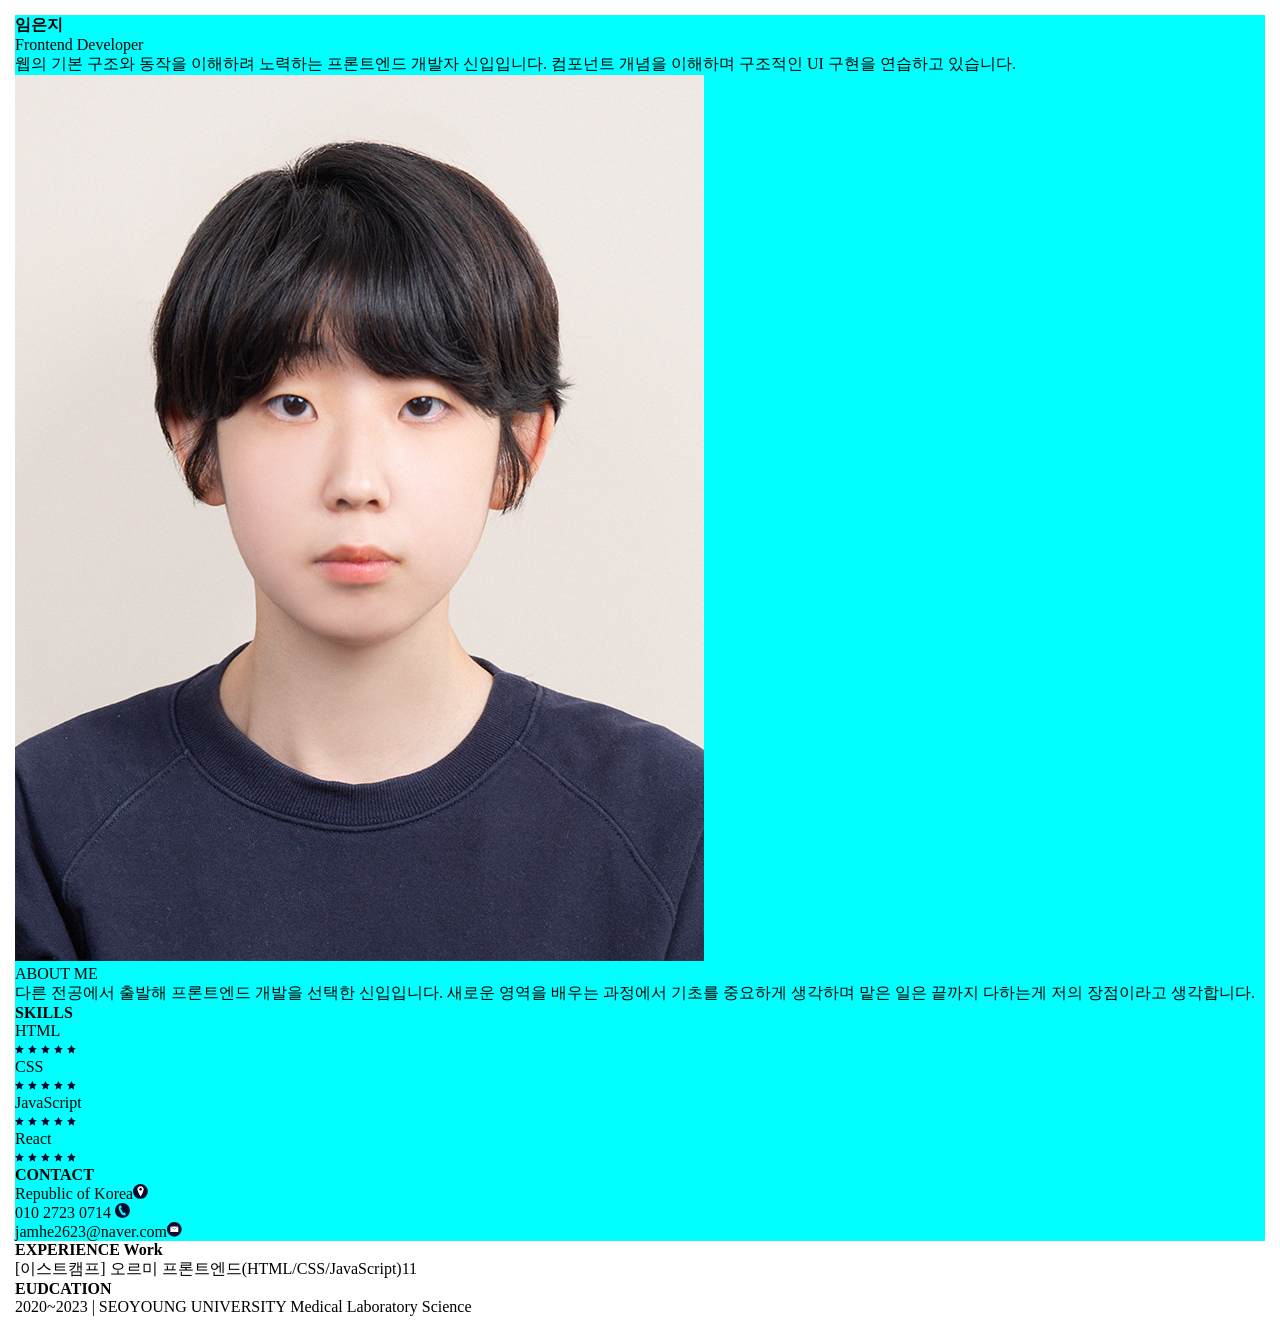
==== index.html @ 121c15f9 "chore: 코드 포매팅 및 svg 변경" ====
<!DOCTYPE html>
<html lang="ko">
  <head>
    <meta charset="UTF-8" />
    <meta name="viewport" content="width=device-width, initial-scale=1.0" />
    <title>My Portfolio</title>
    <link rel="stylesheet" href="/CSS/reset.css" />

    <link rel="stylesheet" href="/CSS/style.css" />
  </head>
  <body>
    <div class="container-box">
      <div class="container-wrap">
        <div class="container">
          <div class="portfolio-header">
            <h1>임은지</h1>
            <p class="job-title">Frontend Developer</p>
            <p class="text-Frontend">
              웹의 기본 구조와 동작을 이해하려 노력하는 프론트엔드 개발자
              신입입니다. 컴포넌트 개념을 이해하며 구조적인 UI 구현을 연습하고
              있습니다.
            </p>
            <div class="profile-image-area">
              <img src="img/2.JPG" alt="프로필 이미지" />
            </div>
          </div>
        </div>

        <div class="main-container">
          <div class="profile-about">
            <p class="profile-about-me">ABOUT ME</p>
            <p class="text-about-me">
              다른 전공에서 출발해 프론트엔드 개발을 선택한 신입입니다. 새로운
              영역을 배우는 과정에서 기초를 중요하게 생각하며 맡은 일은 끝까지
              다하는게 저의 장점이라고 생각합니다.
            </p>
          </div>
        </div>
        <!--main-container end-->

        <div class="resume-section">
          <section class="skill-section">
            <h2>SKILLS</h2>
            <div class="skill-list">
              <div class="skill-item">
                <span class="skill-name">HTML</span>
                <div class="skill-icon">
                  <svg
                    width="9"
                    height="9"
                    viewBox="0 0 9 9"
                    fill="none"
                    xmlns="http://www.w3.org/2000/svg"
                  >
                    <path
                      d="M4.41182 0L5.77595 2.7618L8.82364 3.20475L6.61773 5.35595L7.13832 8.39128L4.41182 6.95832L1.68531 8.39128L2.20591 5.35595L0 3.20475L3.04768 2.7618L4.41182 0Z"
                      fill="#050A30"
                    />
                  </svg>
                  <svg
                    width="9"
                    height="9"
                    viewBox="0 0 9 9"
                    fill="none"
                    xmlns="http://www.w3.org/2000/svg"
                  >
                    <path
                      d="M4.41182 0L5.77595 2.7618L8.82364 3.20475L6.61773 5.35595L7.13832 8.39128L4.41182 6.95832L1.68531 8.39128L2.20591 5.35595L0 3.20475L3.04768 2.7618L4.41182 0Z"
                      fill="#050A30"
                    />
                  </svg>
                  <svg
                    width="9"
                    height="9"
                    viewBox="0 0 9 9"
                    fill="none"
                    xmlns="http://www.w3.org/2000/svg"
                  >
                    <path
                      d="M4.41182 0L5.77595 2.7618L8.82364 3.20475L6.61773 5.35595L7.13832 8.39128L4.41182 6.95832L1.68531 8.39128L2.20591 5.35595L0 3.20475L3.04768 2.7618L4.41182 0Z"
                      fill="#050A30"
                    />
                  </svg>
                  <svg
                    width="9"
                    height="9"
                    viewBox="0 0 9 9"
                    fill="none"
                    xmlns="http://www.w3.org/2000/svg"
                  >
                    <path
                      d="M4.41182 0L5.77595 2.7618L8.82364 3.20475L6.61773 5.35595L7.13832 8.39128L4.41182 6.95832L1.68531 8.39128L2.20591 5.35595L0 3.20475L3.04768 2.7618L4.41182 0Z"
                      fill="#050A30"
                    />
                  </svg>
                  <svg
                    width="9"
                    height="9"
                    viewBox="0 0 9 9"
                    fill="none"
                    xmlns="http://www.w3.org/2000/svg"
                  >
                    <path
                      d="M4.41182 0L5.77595 2.7618L8.82364 3.20475L6.61773 5.35595L7.13832 8.39128L4.41182 6.95832L1.68531 8.39128L2.20591 5.35595L0 3.20475L3.04768 2.7618L4.41182 0Z"
                      fill="#050A30"
                    />
                  </svg>
                </div>
              </div>
              <div class="skill-item">
                <span class="skill-name">CSS</span>
                <div class="skill-icon2">
                  <svg
                    width="9"
                    height="9"
                    viewBox="0 0 9 9"
                    fill="none"
                    xmlns="http://www.w3.org/2000/svg"
                  >
                    <path
                      d="M4.41182 0L5.77595 2.7618L8.82364 3.20475L6.61773 5.35595L7.13832 8.39128L4.41182 6.95832L1.68531 8.39128L2.20591 5.35595L0 3.20475L3.04768 2.7618L4.41182 0Z"
                      fill="#050A30"
                    />
                  </svg>
                  <svg
                    width="9"
                    height="9"
                    viewBox="0 0 9 9"
                    fill="none"
                    xmlns="http://www.w3.org/2000/svg"
                  >
                    <path
                      d="M4.41182 0L5.77595 2.7618L8.82364 3.20475L6.61773 5.35595L7.13832 8.39128L4.41182 6.95832L1.68531 8.39128L2.20591 5.35595L0 3.20475L3.04768 2.7618L4.41182 0Z"
                      fill="#050A30"
                    />
                  </svg>
                  <svg
                    width="9"
                    height="9"
                    viewBox="0 0 9 9"
                    fill="none"
                    xmlns="http://www.w3.org/2000/svg"
                  >
                    <path
                      d="M4.41182 0L5.77595 2.7618L8.82364 3.20475L6.61773 5.35595L7.13832 8.39128L4.41182 6.95832L1.68531 8.39128L2.20591 5.35595L0 3.20475L3.04768 2.7618L4.41182 0Z"
                      fill="#050A30"
                    />
                  </svg>
                  <svg
                    width="9"
                    height="9"
                    viewBox="0 0 9 9"
                    fill="none"
                    xmlns="http://www.w3.org/2000/svg"
                  >
                    <path
                      d="M4.41182 0L5.77595 2.7618L8.82364 3.20475L6.61773 5.35595L7.13832 8.39128L4.41182 6.95832L1.68531 8.39128L2.20591 5.35595L0 3.20475L3.04768 2.7618L4.41182 0Z"
                      fill="#050A30"
                    />
                  </svg>
                  <svg
                    width="9"
                    height="9"
                    viewBox="0 0 9 9"
                    fill="none"
                    xmlns="http://www.w3.org/2000/svg"
                  >
                    <path
                      d="M4.41182 0L5.77595 2.7618L8.82364 3.20475L6.61773 5.35595L7.13832 8.39128L4.41182 6.95832L1.68531 8.39128L2.20591 5.35595L0 3.20475L3.04768 2.7618L4.41182 0Z"
                      fill="#050A30"
                    />
                  </svg>
                </div>
                <!--skill-icon2 end-->
              </div>
              <!--스킬 아이템 끝-->
              <div class="skill-item">
                <span class="skill-name">JavaScript</span>
                <div class="skill-icon3">
                  <svg
                    width="9"
                    height="9"
                    viewBox="0 0 9 9"
                    fill="none"
                    xmlns="http://www.w3.org/2000/svg"
                  >
                    <path
                      d="M4.41182 0L5.77595 2.7618L8.82364 3.20475L6.61773 5.35595L7.13832 8.39128L4.41182 6.95832L1.68531 8.39128L2.20591 5.35595L0 3.20475L3.04768 2.7618L4.41182 0Z"
                      fill="#050A30"
                    />
                  </svg>
                  <svg
                    width="9"
                    height="9"
                    viewBox="0 0 9 9"
                    fill="none"
                    xmlns="http://www.w3.org/2000/svg"
                  >
                    <path
                      d="M4.41182 0L5.77595 2.7618L8.82364 3.20475L6.61773 5.35595L7.13832 8.39128L4.41182 6.95832L1.68531 8.39128L2.20591 5.35595L0 3.20475L3.04768 2.7618L4.41182 0Z"
                      fill="#050A30"
                    />
                  </svg>
                  <svg
                    width="9"
                    height="9"
                    viewBox="0 0 9 9"
                    fill="none"
                    xmlns="http://www.w3.org/2000/svg"
                  >
                    <path
                      d="M4.41182 0L5.77595 2.7618L8.82364 3.20475L6.61773 5.35595L7.13832 8.39128L4.41182 6.95832L1.68531 8.39128L2.20591 5.35595L0 3.20475L3.04768 2.7618L4.41182 0Z"
                      fill="#050A30"
                    />
                  </svg>
                  <svg
                    width="9"
                    height="9"
                    viewBox="0 0 9 9"
                    fill="none"
                    xmlns="http://www.w3.org/2000/svg"
                  >
                    <path
                      d="M4.41182 0L5.77595 2.7618L8.82364 3.20475L6.61773 5.35595L7.13832 8.39128L4.41182 6.95832L1.68531 8.39128L2.20591 5.35595L0 3.20475L3.04768 2.7618L4.41182 0Z"
                      fill="#050A30"
                    />
                  </svg>
                  <svg
                    width="9"
                    height="9"
                    viewBox="0 0 9 9"
                    fill="none"
                    xmlns="http://www.w3.org/2000/svg"
                  >
                    <path
                      d="M4.41182 0L5.77595 2.7618L8.82364 3.20475L6.61773 5.35595L7.13832 8.39128L4.41182 6.95832L1.68531 8.39128L2.20591 5.35595L0 3.20475L3.04768 2.7618L4.41182 0Z"
                      fill="#050A30"
                    />
                  </svg>
                </div>
                <!--skill-icon3 end-->
              </div>
              <!--스킬 아이템 끝-->
              <div class="skill-item">
                <span class="skill-name">React</span>
                <div class="skill-icon4">
                  <svg
                    width="9"
                    height="9"
                    viewBox="0 0 9 9"
                    fill="none"
                    xmlns="http://www.w3.org/2000/svg"
                  >
                    <path
                      d="M4.41182 0L5.77595 2.7618L8.82364 3.20475L6.61773 5.35595L7.13832 8.39128L4.41182 6.95832L1.68531 8.39128L2.20591 5.35595L0 3.20475L3.04768 2.7618L4.41182 0Z"
                      fill="#050A30"
                    />
                  </svg>
                  <svg
                    width="9"
                    height="9"
                    viewBox="0 0 9 9"
                    fill="none"
                    xmlns="http://www.w3.org/2000/svg"
                  >
                    <path
                      d="M4.41182 0L5.77595 2.7618L8.82364 3.20475L6.61773 5.35595L7.13832 8.39128L4.41182 6.95832L1.68531 8.39128L2.20591 5.35595L0 3.20475L3.04768 2.7618L4.41182 0Z"
                      fill="#050A30"
                    />
                  </svg>
                  <svg
                    width="9"
                    height="9"
                    viewBox="0 0 9 9"
                    fill="none"
                    xmlns="http://www.w3.org/2000/svg"
                  >
                    <path
                      d="M4.41182 0L5.77595 2.7618L8.82364 3.20475L6.61773 5.35595L7.13832 8.39128L4.41182 6.95832L1.68531 8.39128L2.20591 5.35595L0 3.20475L3.04768 2.7618L4.41182 0Z"
                      fill="#050A30"
                    />
                  </svg>
                  <svg
                    width="9"
                    height="9"
                    viewBox="0 0 9 9"
                    fill="none"
                    xmlns="http://www.w3.org/2000/svg"
                  >
                    <path
                      d="M4.41182 0L5.77595 2.7618L8.82364 3.20475L6.61773 5.35595L7.13832 8.39128L4.41182 6.95832L1.68531 8.39128L2.20591 5.35595L0 3.20475L3.04768 2.7618L4.41182 0Z"
                      fill="#050A30"
                    />
                  </svg>
                  <svg
                    width="9"
                    height="9"
                    viewBox="0 0 9 9"
                    fill="none"
                    xmlns="http://www.w3.org/2000/svg"
                  >
                    <path
                      d="M4.41182 0L5.77595 2.7618L8.82364 3.20475L6.61773 5.35595L7.13832 8.39128L4.41182 6.95832L1.68531 8.39128L2.20591 5.35595L0 3.20475L3.04768 2.7618L4.41182 0Z"
                      fill="#050A30"
                    />
                  </svg>
                </div>
              </div>
              <!--skill-item-->
            </div>
            <!--skill list end-->
          </section>
          <!--스킬섹션 끝-->

          <div class="resume-section2">
            <section class="contact-section">
              <h2>CONTACT</h2>
              <ul class="CONTACT-list">
                <li>
                  Republic of Korea<svg
                    width="15"
                    height="15"
                    viewBox="0 0 15 15"
                    fill="none"
                    xmlns="http://www.w3.org/2000/svg"
                  >
                    <circle
                      cx="7.43492"
                      cy="7.43492"
                      r="7.43492"
                      fill="#050A30"
                    />
                    <path
                      d="M10.614 5.30706C10.614 3.65232 9.27259 2.31079 7.61785 2.31079C5.96311 2.31079 4.62158 3.65232 4.62158 5.30706C4.62158 7.42244 7.61785 12.2236 7.61785 12.2236C7.61785 12.2236 10.614 7.73034 10.614 5.30706Z"
                      fill="white"
                    />
                    <path
                      d="M5.29143 5.05798C5.29143 4.10391 5.67783 3.24017 6.30259 2.6145C5.30722 3.10156 4.62158 4.1241 4.62158 5.30697C4.62158 7.42235 7.61785 12.2235 7.61785 12.2235C7.61785 12.2235 8.86767 10.3488 9.75297 8.36807C9.43535 8.46432 9.0986 8.5161 8.74955 8.5161C6.83975 8.5161 5.29143 6.96793 5.29143 5.05798Z"
                      fill="white"
                    />
                    <path
                      d="M8.95201 5.22739C8.95201 5.96435 8.35458 6.56179 7.61762 6.56179C6.88051 6.56179 6.28308 5.96435 6.28308 5.22739C6.28308 4.49028 6.88051 3.89285 7.61762 3.89285C8.35458 3.89285 8.95201 4.49028 8.95201 5.22739Z"
                      fill="black"
                    />
                  </svg>
                </li>
                <!-- contact korea 끝-->

                <li>
                  010 2723 0714
                  <svg
                    width="15"
                    height="15"
                    viewBox="0 0 15 15"
                    fill="none"
                    xmlns="http://www.w3.org/2000/svg"
                  >
                    <path
                      d="M10.4086 12.3112C10.1044 12.4391 9.44807 12.5387 8.71725 12.3453C8.71725 12.3453 7.91556 12.1205 7.69663 11.9797C6.95595 11.4539 6.87923 11.6472 5.69441 9.65668C3.6249 6.18072 3.66886 5.31084 3.78416 4.27182C3.78999 4.1139 3.81242 3.96316 3.85056 3.82095C3.85639 3.79672 3.86312 3.7725 3.8703 3.74827C3.87164 3.74424 3.87299 3.7402 3.87478 3.73436C3.8851 3.70162 3.89497 3.67021 3.90798 3.63746C3.91067 3.62759 3.91471 3.61772 3.9183 3.60785C3.92368 3.59484 3.92907 3.58228 3.9349 3.56792C4.19869 2.90979 4.73973 2.47462 5.0282 2.32528C5.52887 2.06646 6.52257 3.32746 6.77695 3.97034C6.84648 4.14665 6.86353 4.27451 6.8411 4.37231C6.84155 4.37545 6.842 4.37814 6.842 4.38128C6.842 4.38128 6.8411 4.38128 6.8393 4.37949C6.78861 4.58003 6.56923 4.6527 6.29198 4.76351C5.92276 4.90707 5.54143 5.24668 5.47458 5.36602L8.28971 9.8958C8.4243 9.92002 8.99585 9.97386 9.34309 9.78184C9.73519 9.56606 9.98103 9.40096 10.2628 9.91554C10.3902 10.1475 10.5158 10.5216 10.5957 10.9065C10.623 11.1228 10.6751 11.549 10.6715 11.6858L10.6751 11.6827C10.6661 11.9913 10.5898 12.2345 10.4086 12.3112V12.3112ZM7.43553 0C3.32881 0 4.53411e-10 3.32885 4.53411e-10 7.43553C-4.48622e-05 11.5423 3.32881 14.8711 7.43553 14.8711C11.5423 14.8711 14.8711 11.5423 14.8711 7.43553C14.8711 3.3288 11.5423 0 7.43553 0"
                      fill="#050A30"
                    />
                  </svg>
                </li>
                <!-- 전화번호 끝 -->

                <li>
                  jamhe2623@naver.com<svg
                    width="15"
                    height="15"
                    viewBox="0 0 15 15"
                    fill="none"
                    xmlns="http://www.w3.org/2000/svg"
                  >
                    <path
                      d="M14.6637 7.33229C14.6637 11.3815 11.3811 14.6629 7.33144 14.6629C3.28261 14.6629 4.18173e-10 11.3815 4.18173e-10 7.33229C-4.27809e-05 3.28261 3.28261 0 7.33144 0C11.3811 0 14.6637 3.28261 14.6637 7.33229Z"
                      fill="#050A30"
                    />
                    <path
                      d="M11.2549 4.5524H3.40881C3.72326 4.76588 7.26341 7.09019 7.33144 7.12698C7.40031 7.09019 10.9405 4.76588 11.2549 4.5524"
                      fill="white"
                    />
                    <path
                      d="M7.33156 7.46586C7.23359 7.40554 3.5822 4.99224 3.36401 4.86133V10.1102H11.3004V4.86133C11.0826 4.99224 7.43081 7.40554 7.33156 7.46586"
                      fill="white"
                    />
                  </svg>
                </li>
              </ul>
            </section>
          </div>
        </div>
        <!--리쥬미 섹션 끝-->
      </div>
      <!--container-wrap end-->

      <div class="resume-section3">
        <div class="Experience">
          <h1>EXPERIENCE Work</h1>
          <p class="text-experience">
            [이스트캠프] 오르미 프론트엔드(HTML/CSS/JavaScript)11
          </p>
        </div>

        <div class="EUDCATION">
          <h1>EUDCATION</h1>
          <p class="text-EUDCATION">
            2020~2023 | SEOYOUNG UNIVERSITY Medical Laboratory Science
          </p>
        </div>
      </div>
      <!--resume-section3 end-->
    </div>
    <!--container-box end-->
  </body>
</html>
---- CSS/style.css ----
.container-box{
    padding:15px;
}
.container-wrap{background-color: aqua;}
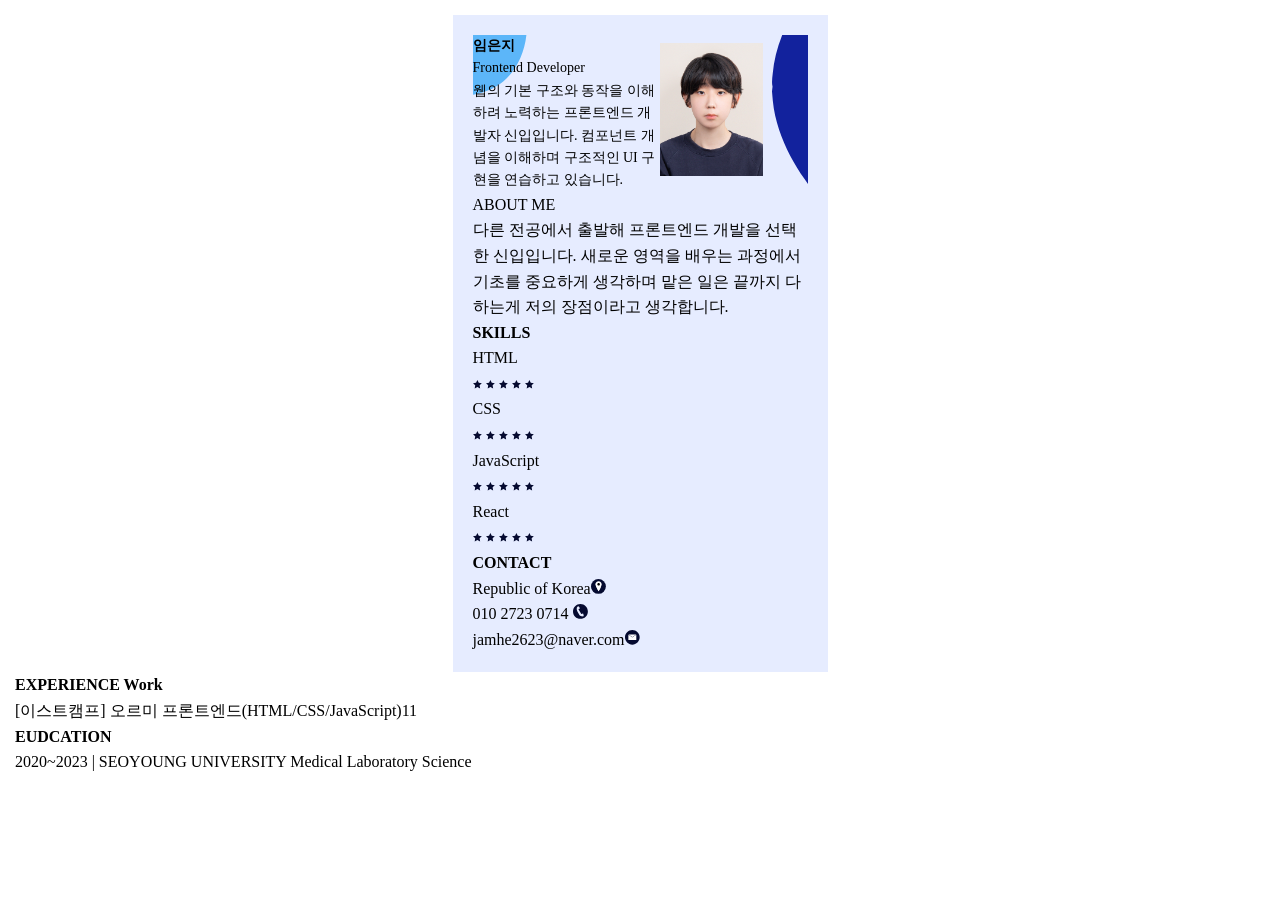
==== commit 8147f17d: "feat 스타일 업뎃" ====
--- a/index.html
+++ b/index.html
@@ -4,24 +4,56 @@
     <meta charset="UTF-8" />
     <meta name="viewport" content="width=device-width, initial-scale=1.0" />
     <title>My Portfolio</title>
-    <link rel="stylesheet" href="/CSS/reset.css" />
-
-    <link rel="stylesheet" href="/CSS/style.css" />
+    <link rel="stylesheet" href="style/reset.css" />
+
+    <link rel="stylesheet" href="style/style.css" />
   </head>
   <body>
     <div class="container-box">
       <div class="container-wrap">
+        <!--svg 아이콘 이미지 -->
+        <div class="svg-img">
+          <svg
+            width="54"
+            height="61"
+            viewBox="0 0 54 61"
+            fill="none"
+            xmlns="http://www.w3.org/2000/svg"
+          >
+            <path
+              d="M-18.9499 3.81202C-9.40127 4.04875 -1.317 0.556776 6.34075 -4.36101C11.5888 -7.73569 15.705 -12.4454 18.0784 -18.9024C18.9835 -21.3621 19.7326 -23.8043 19.5621 -26.5472C19.2545 -31.5419 21.6769 -34.7271 25.5635 -36.0231C28.7764 -37.116 32.0579 -37.7559 35.4082 -37.9428C38.7585 -38.1298 42.0796 -37.8583 45.3716 -37.1285C49.2094 -36.2587 52.2908 -33.5607 52.9135 -28.306C55.0544 -10.5125 54.4521 7.02076 47.2589 23.2912C38.5607 42.9951 23.9086 54.2908 5.00302 58.7745C-3.41123 60.7702 -11.8726 61.6771 -20.4487 60.4281C-21.6825 60.2732 -22.9065 60.0487 -24.1204 59.7545C-30.3246 58.141 -33.1629 54.5391 -33.6476 47.3477C-34.2655 38.2156 -33.89 29.0564 -33.8561 19.9096C-33.8474 17.7988 -33.7316 15.6936 -33.6516 13.5825C-33.4535 8.5738 -31.4911 5.77186 -27.184 4.6245C-25.6871 4.22761 -24.1098 4.18166 -22.5762 4.03726C-21.1811 3.90521 -19.7819 3.86185 -18.9499 3.81202Z"
+              fill="#5CB6F9"
+            />
+          </svg>
+
+          <svg
+            width="36"
+            height="168"
+            viewBox="0 0 36 168"
+            fill="none"
+            xmlns="http://www.w3.org/2000/svg"
+          >
+            <path
+              d="M0 56.3753C0.158256 55.0014 0.315812 53.624 0.472668 52.2431C0.536942 51.9658 0.553048 51.6857 0.520985 51.4028C-0.476869 47.361 0.275198 43.3066 0.640727 39.3004C1.88095 25.9095 5.00405 12.9731 10.01 0.491288C15.7556 -13.924 23.7048 -27.0348 33.5405 -39.0195C37.2693 -43.5655 41.078 -48.0527 44.8677 -52.5399C46.4475 -54.418 47.2667 -54.439 49.0125 -52.8634C56.8118 -45.8427 64.6203 -38.8283 72.4379 -31.8203C72.9063 -31.4001 73.3811 -30.98 73.8349 -30.5451C76.5889 -27.8856 76.444 -24.2177 73.3748 -21.8858C70.515 -19.7258 67.9311 -17.2749 65.6231 -14.5332C60.3166 -8.21 57.0373 -0.809073 54.3252 6.87755C52.1216 13.121 51.1741 19.627 50.5691 26.1813C50.2015 30.221 49.8255 34.2797 49.8465 38.3278C49.8696 43.2162 50.1091 48.1215 50.6195 52.9826C51.1149 58.0573 51.8851 63.09 52.9304 68.0806C55.426 79.5864 60.514 89.9284 67.3457 99.5078C74.8117 109.963 83.9709 118.776 93.5777 127.177C96.7603 129.962 97.1132 132.721 94.4978 136.08C94.1961 136.463 93.8719 136.827 93.5251 137.17C85.5759 145.054 77.7696 153.102 69.1565 160.278C66.8457 162.2 64.476 164.059 62.0497 165.841C60.8565 166.713 59.5813 167.872 57.9049 166.639C57.7058 166.56 57.5104 166.569 57.3188 166.664C55.6823 167.372 54.2139 166.717 52.9724 165.849C50.6279 164.213 48.2877 162.52 46.2059 160.57C40.9645 155.656 36.616 149.984 32.5741 144.102C22.0032 128.679 13.0057 112.444 7.09211 94.6299C3.99141 85.313 1.75412 75.8051 0.840298 66.0093C0.548294 62.8036 0.2836 59.6104 0 56.3753Z"
+              fill="#12229D"
+            />
+          </svg>
+        </div>
+        <!-- svg 아이콘 이미지 끝-->
+
         <div class="container">
           <div class="portfolio-header">
-            <h1>임은지</h1>
-            <p class="job-title">Frontend Developer</p>
-            <p class="text-Frontend">
-              웹의 기본 구조와 동작을 이해하려 노력하는 프론트엔드 개발자
-              신입입니다. 컴포넌트 개념을 이해하며 구조적인 UI 구현을 연습하고
-              있습니다.
-            </p>
+            <div class="header-text">
+              <h1>임은지</h1>
+              <p class="job-title">Frontend Developer</p>
+              <p class="text-Frontend">
+                웹의 기본 구조와 동작을 이해하려 노력하는 프론트엔드 개발자
+                신입입니다. 컴포넌트 개념을 이해하며 구조적인 UI 구현을 연습하고
+                있습니다.
+              </p>
+            </div>
             <div class="profile-image-area">
-              <img src="img/2.JPG" alt="프로필 이미지" />
+              <img src="assets/img/2.JPG" alt="프로필 이미지" />
             </div>
           </div>
         </div>
--- a/style/style.css
+++ b/style/style.css
@@ -0,0 +1,68 @@
+* {
+  box-sizing: border-box;
+  margin: 0;
+  padding: 0;
+  line-height: 1.6;
+}
+.container-box {
+  width: 100%;
+  padding: 15px;
+}
+
+.container-wrap {
+  width: 100%;
+  max-width: 375px;
+  background-color: #e6ecff;
+  margin: 0 auto;
+  padding: 20px;
+  /*overflow: hidden;*/
+}
+
+.svg-img {
+  width: 100%;
+  height: 100%;
+  position: relative;
+}
+
+.svg-img > svg {
+  position: absolute;
+}
+
+.svg-img > svg:nth-child(1) {
+  left: 0;
+  top: 0;
+  z-index: 1;
+}
+
+.svg-img > svg:nth-child(2) {
+  right: 0;
+  top: 0;
+  z-index: 1;
+}
+
+.profile-image-area > img {
+  width: 70%;
+}
+
+.portfolio-header {
+  display: flex;
+  justify-content: space-between;
+  align-items: center;
+  font-size: 14px;
+}
+
+.header-text {
+  z-index: 2;
+  font-display: flex;
+  align-items: center;
+}
+
+.text-Frontend {
+  text-align: left;
+  line-height: 1.6;
+}
+
+.header-text h1 {
+  font-size: 14;
+  font-weight: bold;
+}
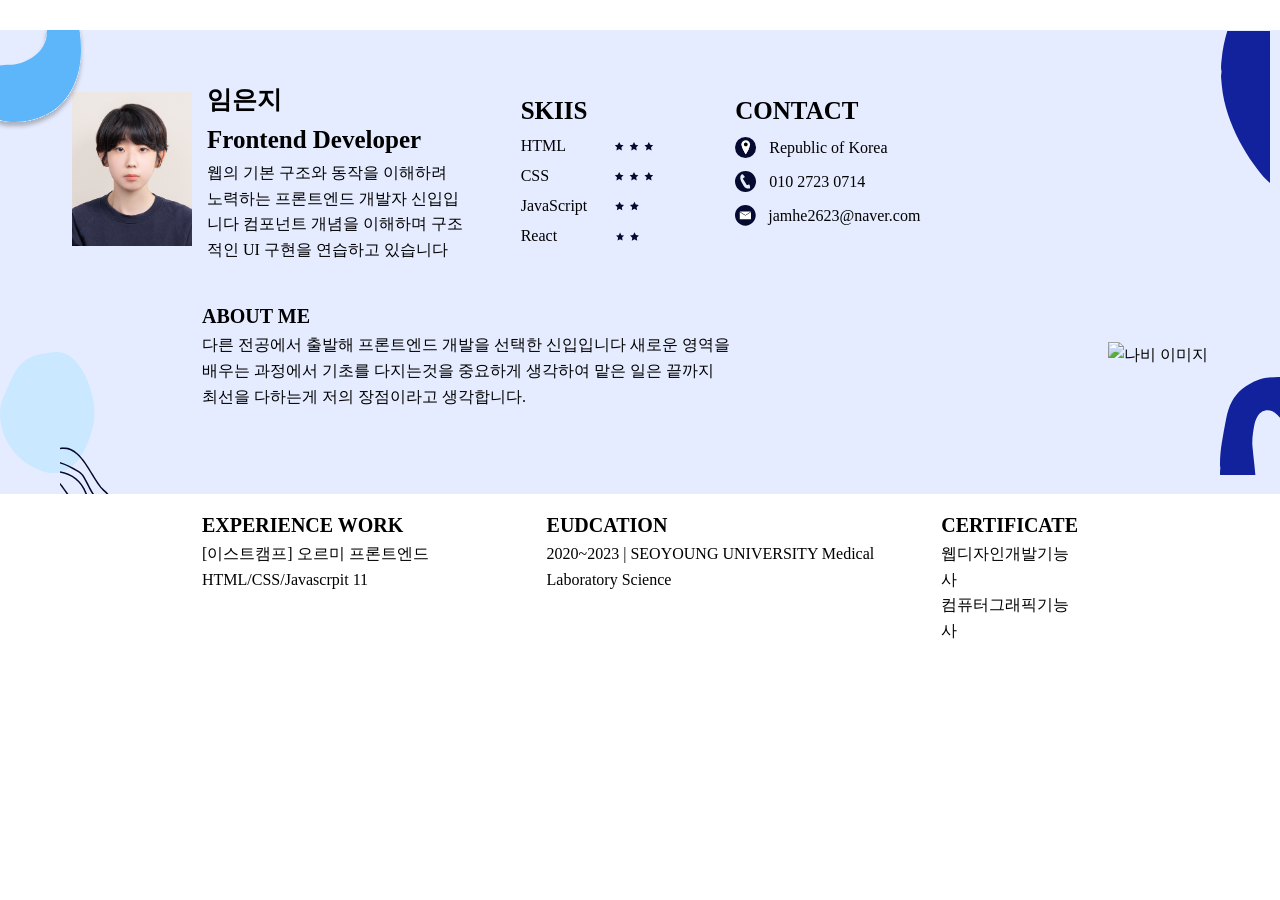
==== commit 3c63f93c: "html,css 반응형 완료" ====
--- a/index.html
+++ b/index.html
@@ -9,439 +9,465 @@
     <link rel="stylesheet" href="style/style.css" />
   </head>
   <body>
-    <div class="container-box">
-      <div class="container-wrap">
-        <!--svg 아이콘 이미지 -->
-        <div class="svg-img">
+    <div class="container-wrap">
+      <div class="header-box">
+        <!-- 하늘색 왼쪽 아이콘 -->
+        <div class="left-svg">
           <svg
-            width="54"
-            height="61"
-            viewBox="0 0 54 61"
+            width="88"
+            height="100"
+            viewBox="0 0 88 100"
             fill="none"
             xmlns="http://www.w3.org/2000/svg"
           >
-            <path
-              d="M-18.9499 3.81202C-9.40127 4.04875 -1.317 0.556776 6.34075 -4.36101C11.5888 -7.73569 15.705 -12.4454 18.0784 -18.9024C18.9835 -21.3621 19.7326 -23.8043 19.5621 -26.5472C19.2545 -31.5419 21.6769 -34.7271 25.5635 -36.0231C28.7764 -37.116 32.0579 -37.7559 35.4082 -37.9428C38.7585 -38.1298 42.0796 -37.8583 45.3716 -37.1285C49.2094 -36.2587 52.2908 -33.5607 52.9135 -28.306C55.0544 -10.5125 54.4521 7.02076 47.2589 23.2912C38.5607 42.9951 23.9086 54.2908 5.00302 58.7745C-3.41123 60.7702 -11.8726 61.6771 -20.4487 60.4281C-21.6825 60.2732 -22.9065 60.0487 -24.1204 59.7545C-30.3246 58.141 -33.1629 54.5391 -33.6476 47.3477C-34.2655 38.2156 -33.89 29.0564 -33.8561 19.9096C-33.8474 17.7988 -33.7316 15.6936 -33.6516 13.5825C-33.4535 8.5738 -31.4911 5.77186 -27.184 4.6245C-25.6871 4.22761 -24.1098 4.18166 -22.5762 4.03726C-21.1811 3.90521 -19.7819 3.86185 -18.9499 3.81202Z"
-              fill="#5CB6F9"
-            />
+            <g filter="url(#filter0_d_196_62)">
+              <path
+                d="M11.0501 34.812C20.5987 35.0487 28.683 31.5568 36.3407 26.639C41.5888 23.2643 45.705 18.5546 48.0784 12.0976C48.9835 9.63793 49.7326 7.1957 49.5621 4.45277C49.2545 -0.54187 51.6769 -3.72712 55.5635 -5.02312C58.7764 -6.11596 62.0579 -6.75585 65.4082 -6.94281C68.7585 -7.12977 72.0796 -6.85833 75.3716 -6.1285C79.2094 -5.25869 82.2908 -2.56071 82.9135 2.69401C85.0544 20.4875 84.4521 38.0208 77.2589 54.2912C68.5607 73.9951 53.9086 85.2908 35.003 89.7745C26.5888 91.7702 18.1274 92.6771 9.5513 91.4281C8.31745 91.2732 7.09355 91.0486 5.87957 90.7545C-0.324614 89.141 -3.16293 85.5391 -3.64765 78.3477C-4.26555 69.2156 -3.88995 60.0564 -3.85606 50.9096C-3.84742 48.7988 -3.73155 46.6936 -3.65161 44.5825C-3.45349 39.5738 -1.49108 36.7719 2.81604 35.6245C4.31288 35.2276 5.89024 35.1817 7.4238 35.0373C8.81888 34.9052 10.2181 34.8618 11.0501 34.812Z"
+                fill="#5CB6F9"
+              />
+            </g>
+            <defs>
+              <filter
+                id="filter0_d_196_62"
+                x="-8"
+                y="-7"
+                width="96"
+                height="107"
+                filterUnits="userSpaceOnUse"
+                color-interpolation-filters="sRGB"
+              >
+                <feFlood flood-opacity="0" result="BackgroundImageFix" />
+                <feColorMatrix
+                  in="SourceAlpha"
+                  type="matrix"
+                  values="0 0 0 0 0 0 0 0 0 0 0 0 0 0 0 0 0 0 127 0"
+                  result="hardAlpha"
+                />
+                <feOffset dy="4" />
+                <feGaussianBlur stdDeviation="2" />
+                <feComposite in2="hardAlpha" operator="out" />
+                <feColorMatrix
+                  type="matrix"
+                  values="0 0 0 0 0 0 0 0 0 0 0 0 0 0 0 0 0 0 0.25 0"
+                />
+                <feBlend
+                  mode="normal"
+                  in2="BackgroundImageFix"
+                  result="effect1_dropShadow_196_62"
+                />
+                <feBlend
+                  mode="normal"
+                  in="SourceGraphic"
+                  in2="effect1_dropShadow_196_62"
+                  result="shape"
+                />
+              </filter>
+            </defs>
           </svg>
-
+          <!-- 하늘색 왼쪽아이콘 끝 -->
+        </div>
+
+        <!-- 파란색 오른쪽아이콘 -->
+        <div class="right-blue-icon">
           <svg
-            width="36"
-            height="168"
-            viewBox="0 0 36 168"
+            width="49"
+            height="157"
+            viewBox="0 0 49 157"
             fill="none"
             xmlns="http://www.w3.org/2000/svg"
           >
             <path
-              d="M0 56.3753C0.158256 55.0014 0.315812 53.624 0.472668 52.2431C0.536942 51.9658 0.553048 51.6857 0.520985 51.4028C-0.476869 47.361 0.275198 43.3066 0.640727 39.3004C1.88095 25.9095 5.00405 12.9731 10.01 0.491288C15.7556 -13.924 23.7048 -27.0348 33.5405 -39.0195C37.2693 -43.5655 41.078 -48.0527 44.8677 -52.5399C46.4475 -54.418 47.2667 -54.439 49.0125 -52.8634C56.8118 -45.8427 64.6203 -38.8283 72.4379 -31.8203C72.9063 -31.4001 73.3811 -30.98 73.8349 -30.5451C76.5889 -27.8856 76.444 -24.2177 73.3748 -21.8858C70.515 -19.7258 67.9311 -17.2749 65.6231 -14.5332C60.3166 -8.21 57.0373 -0.809073 54.3252 6.87755C52.1216 13.121 51.1741 19.627 50.5691 26.1813C50.2015 30.221 49.8255 34.2797 49.8465 38.3278C49.8696 43.2162 50.1091 48.1215 50.6195 52.9826C51.1149 58.0573 51.8851 63.09 52.9304 68.0806C55.426 79.5864 60.514 89.9284 67.3457 99.5078C74.8117 109.963 83.9709 118.776 93.5777 127.177C96.7603 129.962 97.1132 132.721 94.4978 136.08C94.1961 136.463 93.8719 136.827 93.5251 137.17C85.5759 145.054 77.7696 153.102 69.1565 160.278C66.8457 162.2 64.476 164.059 62.0497 165.841C60.8565 166.713 59.5813 167.872 57.9049 166.639C57.7058 166.56 57.5104 166.569 57.3188 166.664C55.6823 167.372 54.2139 166.717 52.9724 165.849C50.6279 164.213 48.2877 162.52 46.2059 160.57C40.9645 155.656 36.616 149.984 32.5741 144.102C22.0032 128.679 13.0057 112.444 7.09211 94.6299C3.99141 85.313 1.75412 75.8051 0.840298 66.0093C0.548294 62.8036 0.2836 59.6104 0 56.3753Z"
+              d="M0 45.3753C0.158256 44.0014 0.315812 42.624 0.472668 41.2431C0.536942 40.9658 0.553048 40.6857 0.520985 40.4028C-0.476869 36.361 0.275198 32.3066 0.640727 28.3004C1.88095 14.9095 5.00405 1.97311 10.01 -10.5087C15.7556 -24.924 23.7048 -38.0348 33.5405 -50.0195C37.2693 -54.5655 41.078 -59.0527 44.8677 -63.5399C46.4475 -65.418 47.2667 -65.439 49.0125 -63.8634C56.8118 -56.8427 64.6203 -49.8283 72.4379 -42.8203C72.9063 -42.4001 73.3811 -41.98 73.8349 -41.5451C76.5889 -38.8856 76.444 -35.2177 73.3748 -32.8858C70.515 -30.7258 67.9311 -28.2749 65.6231 -25.5332C60.3166 -19.21 57.0373 -11.8091 54.3252 -4.12245C52.1216 2.12096 51.1741 8.62697 50.5691 15.1813C50.2015 19.221 49.8255 23.2797 49.8465 27.3278C49.8696 32.2162 50.1091 37.1215 50.6195 41.9826C51.1149 47.0573 51.8851 52.09 52.9304 57.0806C55.426 68.5864 60.514 78.9284 67.3457 88.5078C74.8117 98.9632 83.9709 107.776 93.5777 116.177C96.7603 118.962 97.1132 121.721 94.4978 125.08C94.1961 125.463 93.8719 125.827 93.5251 126.17C85.5759 134.054 77.7696 142.102 69.1565 149.278C66.8457 151.2 64.476 153.059 62.0497 154.841C60.8565 155.713 59.5813 156.872 57.9049 155.639C57.7058 155.56 57.5104 155.569 57.3188 155.664C55.6823 156.372 54.2139 155.717 52.9724 154.849C50.6279 153.213 48.2877 151.52 46.2059 149.57C40.9645 144.656 36.616 138.984 32.5741 133.102C22.0032 117.679 13.0057 101.444 7.09211 83.6299C3.99141 74.313 1.75412 64.8051 0.840298 55.0093C0.548294 51.8036 0.2836 48.6104 0 45.3753Z"
               fill="#12229D"
             />
           </svg>
-        </div>
-        <!-- svg 아이콘 이미지 끝-->
-
-        <div class="container">
-          <div class="portfolio-header">
-            <div class="header-text">
-              <h1>임은지</h1>
-              <p class="job-title">Frontend Developer</p>
-              <p class="text-Frontend">
-                웹의 기본 구조와 동작을 이해하려 노력하는 프론트엔드 개발자
-                신입입니다. 컴포넌트 개념을 이해하며 구조적인 UI 구현을 연습하고
-                있습니다.
-              </p>
-            </div>
-            <div class="profile-image-area">
-              <img src="assets/img/2.JPG" alt="프로필 이미지" />
-            </div>
-          </div>
-        </div>
-
-        <div class="main-container">
-          <div class="profile-about">
-            <p class="profile-about-me">ABOUT ME</p>
-            <p class="text-about-me">
-              다른 전공에서 출발해 프론트엔드 개발을 선택한 신입입니다. 새로운
-              영역을 배우는 과정에서 기초를 중요하게 생각하며 맡은 일은 끝까지
-              다하는게 저의 장점이라고 생각합니다.
+          <!-- 파란색 오른쪽 아이콘 끝 -->
+        </div>
+
+        <!-- 하늘색 아이콘 아래 -->
+        <div class="bottom-icon">
+          <svg
+            width="114"
+            height="161"
+            viewBox="0 0 114 161"
+            fill="none"
+            xmlns="http://www.w3.org/2000/svg"
+          >
+            <mask
+              id="mask0_196_71"
+              style="mask-type: luminance"
+              maskUnits="userSpaceOnUse"
+              x="0"
+              y="0"
+              width="95"
+              height="122"
+            >
+              <path
+                d="M82.7954 0H22.1043L0 11.2854V90.1491L12.6358 121.116H94.7222V29.2291L82.7954 0Z"
+                fill="white"
+              />
+            </mask>
+            <g mask="url(#mask0_196_71)">
+              <mask
+                id="mask1_196_71"
+                style="mask-type: luminance"
+                maskUnits="userSpaceOnUse"
+                x="0"
+                y="0"
+                width="95"
+                height="122"
+              >
+                <path
+                  d="M82.7954 0H22.1043L0 11.2854V90.1491L12.6358 121.116H94.7222V29.2291L82.7954 0Z"
+                  fill="white"
+                />
+              </mask>
+              <g mask="url(#mask1_196_71)">
+                <path
+                  d="M56.2364 0.0440402C82.1174 -1.64096 97.9105 47.7861 94.1752 68.5165C90.44 89.2469 77.0025 131.026 41.8414 118.97C6.68042 106.913 -7.97134 68.017 4.24093 42.9586C16.4532 17.9002 17.0378 2.59766 56.2364 0.0440402Z"
+                  fill="#CAE8FF"
+                />
+              </g>
+            </g>
+            <g clip-path="url(#clip0_196_71)">
+              <path
+                d="M75.5213 211.94C71.1479 211.906 66.8063 211.517 62.4965 210.773C56.586 209.797 52.9785 208.026 51.1419 205.195C49.4716 202.623 49.4716 199.523 49.4738 196.244C49.4738 190.649 49.4738 184.307 41.1555 178.465C36.2564 175.028 32.9181 169.192 31.5127 161.622C30.2803 154.974 30.6086 147.321 32.4387 140.071C35.5033 127.959 41.8253 119.912 48.9572 119.067C66.4696 116.992 80.8757 125.321 86.5431 140.798C88.6205 146.47 93.2153 150.513 98.0816 154.793C106.166 161.905 114.523 169.26 110.868 184.583C108.11 196.152 102.269 204.14 93.5152 208.328C88.4739 210.74 82.524 211.94 75.5213 211.94ZM54.154 120.289C52.4764 120.29 50.8047 120.39 49.1389 120.589C45.8926 120.974 42.7338 123.121 40.0018 126.803C37.3903 130.326 35.2866 135.043 33.9229 140.446C32.1475 147.486 31.8257 154.909 33.0188 161.342C34.3497 168.511 37.4713 173.997 42.0464 177.217C51.0215 183.517 51.0105 190.57 51.0062 196.251C51.0062 202.682 51.0062 207.327 62.746 209.267C66.9349 209.989 71.1547 210.366 75.4053 210.396C94.0384 210.396 105.196 201.765 109.377 184.235C110.942 177.668 110.349 172.303 107.51 167.331C104.992 162.92 100.965 159.376 97.0702 155.948C92.274 151.726 87.3158 147.361 85.1049 141.317C80.243 128.051 68.6258 120.289 54.154 120.289Z"
+                fill="#050A30"
+              />
+              <path
+                d="M68.8229 204.302C66.9775 204.302 65.3204 204.11 63.9895 203.676C62.0193 203.039 60.7957 201.925 60.3513 200.377C59.7909 198.407 59.456 195.863 59.0992 193.153C58.0484 185.183 56.7416 175.265 48.8457 173.095C44.5376 171.913 40.9826 168.323 38.833 162.984C35.7683 155.36 36.1821 145.73 39.8531 139.561C44.1436 132.357 48.432 128.397 52.5955 127.795C55.0188 127.445 57.3129 128.253 59.4188 130.203C61.089 131.735 63.1182 134.581 65.6904 138.193C71.8438 146.82 81.1428 159.865 93.3271 164.639C97.8212 166.403 103.397 169.978 104.434 176.994C105.511 184.294 101.197 192.098 96.5865 195.726C91.6349 199.635 77.8768 204.302 68.8229 204.302ZM49.2507 171.626C58.1294 174.063 59.5085 184.542 60.6184 192.963C60.9664 195.607 61.297 198.105 61.8245 199.957C62.1244 201.001 62.9847 201.741 64.4514 202.218C71.835 204.604 90.0391 198.935 95.6299 194.53C99.9599 191.118 103.867 183.714 102.909 177.237C102.162 172.185 98.7493 168.432 92.7601 166.084C80.1512 161.136 70.6923 147.875 64.4339 139.101C62.015 135.708 59.9244 132.78 58.3702 131.346C56.619 129.73 54.7495 129.054 52.8057 129.336C49.174 129.864 45.144 133.677 41.1599 140.369C37.7188 146.148 37.3422 155.219 40.2449 162.43C42.2194 167.305 45.4154 170.573 49.2507 171.626Z"
+                fill="#050A30"
+              />
+              <path
+                d="M75.0028 218.894C67.3893 218.894 59.7977 217.999 54.7344 216.44C42.8151 212.774 36.2348 204.278 36.6814 193.131C37.0513 183.878 35.1009 182.04 29.313 176.576C28.5097 175.816 27.5968 174.956 26.6249 174.01C20.2767 167.839 17.3827 159.065 18.254 148.635C18.8231 141.8 21.08 134.419 24.6022 127.854C28.0368 121.48 32.4412 116.228 37.0119 113.078C43.3864 108.671 50.5555 107.557 58.9264 109.67C65.9051 111.421 72.1964 115.053 77.2509 117.962C77.8485 118.305 78.4264 118.638 78.9803 118.951C83.0672 121.274 85.4314 126.033 88.1743 131.545C92.1364 139.52 97.0705 149.445 109.408 156.384C115.686 159.915 119.239 165.523 119.968 173.053C120.598 179.592 118.961 187.582 115.358 195.552C112.311 202.29 108.064 208.468 104.275 211.703C99.5879 215.694 90.904 218.207 79.8209 218.78C78.2272 218.855 76.6139 218.894 75.0028 218.894ZM51.1247 110.164C48.7547 110.149 46.4392 110.496 44.178 111.207C41.9169 111.917 39.8186 112.956 37.8831 114.324C33.5051 117.347 29.2736 122.408 25.9594 128.574C22.527 134.968 20.3336 142.131 19.7797 148.759C19.1997 155.703 20.1037 165.528 27.6931 172.907C28.6563 173.844 29.5648 174.7 30.3638 175.457C36.1954 180.96 38.6099 183.239 38.2115 193.188C37.7956 203.586 43.9818 211.526 55.1854 214.972C61.1636 216.812 70.802 217.701 79.7377 217.237C90.4859 216.679 98.8459 214.295 103.279 210.523C110.345 204.51 119.769 186.974 118.444 173.191C117.768 166.186 114.476 160.981 108.659 157.71C95.8972 150.539 90.8624 140.38 86.7995 132.217C84.1727 126.933 81.9027 122.366 78.2229 120.276C77.6668 119.96 77.0882 119.629 76.487 119.282C71.5134 116.419 65.3228 112.857 58.5521 111.147C56.117 110.512 53.6412 110.184 51.1247 110.164Z"
+                fill="#050A30"
+              />
+              <path
+                d="M71.6512 195.207C70.3899 195.242 69.1947 194.978 68.0656 194.414C66.3143 193.486 65.1126 191.726 64.5018 189.18C63.8013 186.26 63.3416 183.447 62.8972 180.726C61.7305 173.572 60.8067 167.922 56.2995 166.76C50.2468 165.197 46.5298 160.243 45.6388 156.301C45.085 153.851 45.571 151.774 46.9719 150.609C48.119 149.648 50.3737 148.876 54.5986 150.655C59.7954 152.844 63.2453 155.666 66.5792 158.396C71.3798 162.323 75.9133 166.033 85.2999 167.682C89.3584 168.395 92.5522 169.893 94.7872 172.136C96.7574 174.122 97.8672 176.58 97.9679 179.249C97.9897 179.838 97.9618 180.426 97.8842 181.011C97.8065 181.596 97.6803 182.171 97.5055 182.734C97.3307 183.298 97.1097 183.843 96.8427 184.37C96.5756 184.896 96.2662 185.396 95.9146 185.87C95.5629 186.345 95.1739 186.786 94.7475 187.194C94.3212 187.602 93.8636 187.972 93.3747 188.302C92.8859 188.633 92.3727 188.921 91.8352 189.165C91.2977 189.409 90.7436 189.606 90.1727 189.756C87.9837 190.316 85.532 191.245 83.1678 192.142C79.1575 193.65 75.0508 195.207 71.6512 195.207ZM50.1154 151.111C49.2157 151.111 48.4846 151.329 47.957 151.767C47.0113 152.56 46.7093 154.085 47.1339 155.955C47.9242 159.457 51.2515 163.868 56.6825 165.269C62.1552 166.681 63.2015 173.073 64.4099 180.474C64.8477 183.167 65.3052 185.947 65.9926 188.817C66.5026 190.945 67.4154 192.33 68.7814 193.053C71.9599 194.734 77.38 192.678 82.6227 190.691C85.0307 189.78 87.5152 188.837 89.794 188.254C90.2807 188.126 90.7532 187.957 91.2114 187.749C91.6696 187.541 92.107 187.295 92.5237 187.013C92.9404 186.73 93.3305 186.415 93.6938 186.067C94.0572 185.718 94.3888 185.342 94.6885 184.938C94.9882 184.533 95.2518 184.107 95.4794 183.658C95.7069 183.209 95.8952 182.744 96.0441 182.263C96.193 181.782 96.3006 181.292 96.3666 180.793C96.4327 180.294 96.4564 179.793 96.4378 179.29C96.2408 174.174 91.9787 170.394 85.0351 169.172C75.2522 167.454 70.351 163.444 65.6095 159.562C62.3587 156.903 58.9964 154.153 54.0075 152.05C52.5102 151.428 51.1924 151.111 50.1154 151.111Z"
+                fill="#050A30"
+              />
+              <path
+                d="M83.6187 231.011C78.5489 231.011 73.4878 230.236 69.1295 229.259C56.2031 226.374 44.078 220.702 37.0446 216.359C28.5774 211.13 26.7999 201.912 25.2238 193.786C23.9695 187.247 22.783 181.07 18.383 177.795C10.1063 171.633 10.7827 160.635 11.7196 145.415C11.9954 140.918 12.2822 136.269 12.3763 131.197C12.7397 113.006 23.8031 108.969 40.5537 102.86C44.9142 101.268 49.8593 99.4643 55.0955 97.2337C63.2168 93.7728 70.548 95.0644 77.5091 101.174C83.4852 106.428 88.2573 114.308 92.874 121.946C96.7596 128.368 100.428 134.423 104.283 137.854C111.726 144.462 117.032 151.888 120.493 160.552C123.451 167.955 125.057 176.147 125.554 186.33C125.992 195.137 124.324 201.828 120.171 208.028C116.063 214.157 109.64 219.566 102.285 225.49C97.158 229.629 90.3829 231.008 83.6187 231.011ZM63.6087 96.8988C61.0541 96.8988 58.4228 97.4811 55.6975 98.65C50.4219 100.896 45.4571 102.709 41.0769 104.307C24.3482 110.401 14.2457 114.085 13.9152 131.227C13.8145 136.33 13.5277 140.997 13.2585 145.509C12.3413 160.25 11.6867 170.899 19.2981 176.56C24.1709 180.19 25.4274 186.65 26.7408 193.49C28.3235 201.693 29.9587 210.175 37.8546 215.05C44.7829 219.33 56.7263 224.916 69.4688 227.76C79.3195 229.949 92.8346 231.142 101.328 224.299C116.408 212.154 124.902 204.403 124.024 186.411C123.536 176.403 121.962 168.369 119.07 161.128C115.701 152.689 110.533 145.452 103.265 139.018C99.2376 135.441 95.5096 129.281 91.5628 122.758C87.0074 115.225 82.2966 107.435 76.4978 102.343C72.3692 98.7048 68.1072 96.8988 63.6087 96.8988Z"
+                fill="#050A30"
+              />
+            </g>
+            <defs>
+              <clipPath id="clip0_196_71">
+                <rect
+                  width="53.9889"
+                  height="65.6513"
+                  fill="white"
+                  transform="translate(60.0111 95.3486)"
+                />
+              </clipPath>
+            </defs>
+          </svg>
+          <!-- 하늘색 아래 영역 아이콘 끝 -->
+        </div>
+        <div class="bottom-blue-icon">
+          <svg
+            width="60"
+            height="98"
+            viewBox="0 0 60 98"
+            fill="none"
+            xmlns="http://www.w3.org/2000/svg"
+          >
+            <path
+              d="M2.32505 112C2.0815 111.619 1.7227 111.305 1.67268 110.947C1.23777 107.976 0.850705 104.999 0.467984 102.023C0.00480505 98.4536 -0.21265 94.8862 0.328813 91.3016C0.457111 90.4744 0.0156778 89.6022 0.00915416 88.7507C-0.0817697 81.0986 0.504634 73.4797 1.76836 65.8942C3.1753 57.644 4.62137 49.3973 6.23924 41.1714C7.36565 35.4477 9.00744 29.8109 11.8822 24.4608C17.1468 14.6606 26.1211 7.70845 37.955 3.01168C41.5539 1.58336 45.4529 0.850087 49.4214 0.490401C53.8836 0.0872747 58.3523 -0.213332 62.8493 0.193269C65.8607 0.457361 68.6152 1.27462 71.1126 2.64504C75.7248 5.14894 80.3348 7.65806 84.8927 10.228C89.1091 12.605 92.2579 15.7675 94.8956 19.2775C99.5122 25.4338 102.567 32.0976 104.899 38.9907C107.23 45.8838 108.726 52.8621 109.778 59.9237C110.747 66.4108 111.7 72.8944 112.638 79.3746C113.29 84.0262 113.892 88.683 114.521 93.3363C114.669 94.4275 114.895 95.5135 114.978 96.6082C115.195 99.4527 113.842 101.27 110.487 102.29C108.473 102.902 106.312 103.201 104.224 103.656C98.8533 104.831 93.5039 106.071 88.111 107.171C84.8243 107.862 81.5008 108.41 78.1407 108.817C74.5483 109.23 72.4042 108.109 70.9516 105.425C69.549 102.836 69.1381 100.064 68.9554 97.2963C68.8206 95.2338 69.1228 93.1538 69.1315 91.0809C69.1315 90.1704 68.7684 89.2564 68.7901 88.3493C68.8575 85.8037 69.125 83.2616 69.1576 80.716C69.225 75.3294 69.3294 69.9428 69.1446 64.5666C69.0663 62.2782 68.4705 59.9706 67.7985 57.7308C66.8396 54.5267 65.6501 51.366 64.4563 48.2105C62.5905 43.2774 59.1373 39.1106 54.5381 35.5415C51.6786 33.3243 48.2776 32.8013 44.4874 33.6892C41.9758 34.2783 40.2057 35.5815 38.9597 37.3695C36.8308 40.426 35.2151 43.6562 34.5388 47.1123C33.1167 54.3772 31.8815 61.677 32.423 69.0497C32.8579 75.107 33.6951 81.1469 34.3257 87.1955C34.7389 91.1712 35.1216 95.148 35.4739 99.126C35.5429 99.7663 35.5117 100.403 35.3804 101.037C34.9672 102.839 33.9278 104.327 31.6554 105.001C30.4423 105.381 29.1941 105.661 27.9108 105.842C20.6695 106.744 13.674 108.448 6.635 109.993C5.19763 110.302 3.96031 111.216 2.32505 112Z"
+              fill="#12229D"
+            />
+          </svg>
+          <!--  오른쪽 영역 아래 아이콘 끝  -->
+        </div>
+
+        <div class="profile-img">
+          <img src="./img/2.JPG" alt="프로필 이미지" />
+        </div>
+
+        <div class="header-section">
+          <header class="name-front">
+            <h2>임은지</h2>
+            <h3>Frontend Developer</h3>
+          </header>
+
+          <p class="text-frontend">
+            웹의 기본 구조와 동작을 이해하려 노력하는 프론트엔드 개발자
+            신입입니다 컴포넌트 개념을 이해하며 구조적인 UI 구현을 연습하고
+            있습니다
+          </p>
+        </div>
+
+        <div class="resume-section">
+          <ul class="skill-section">
+            <li><h2>SKIIS</h2></li>
+            <li>
+              <p>HTML</p>
+              <svg
+                width="71"
+                height="13"
+                viewBox="0 0 71 13"
+                fill="none"
+                xmlns="http://www.w3.org/2000/svg"
+              >
+                <path
+                  d="M25.1765 2L26.5406 4.7618L29.5883 5.20475L27.3824 7.35595L27.903 10.3913L25.1765 8.95832L22.45 10.3913L22.9706 7.35595L20.7646 5.20475L23.8123 4.7618L25.1765 2Z"
+                  fill="#050A30"
+                />
+                <path
+                  d="M40 2L41.3641 4.7618L44.4118 5.20475L42.2059 7.35595L42.7265 10.3913L40 8.95832L37.2734 10.3913L37.794 7.35595L35.5881 5.20475L38.6358 4.7618L40 2Z"
+                  fill="#050A30"
+                />
+                <path
+                  d="M54.8237 2L56.1878 4.7618L59.2355 5.20475L57.0296 7.35595L57.5502 10.3913L54.8237 8.95832L52.0972 10.3913L52.6178 7.35595L50.4119 5.20475L53.4595 4.7618L54.8237 2Z"
+                  fill="#050A30"
+                />
+              </svg>
+            </li>
+            <li>
+              <p>CSS</p>
+              <svg
+                width="71"
+                height="13"
+                viewBox="0 0 71 13"
+                fill="none"
+                xmlns="http://www.w3.org/2000/svg"
+              >
+                <path
+                  d="M25.1765 2L26.5406 4.7618L29.5883 5.20475L27.3824 7.35595L27.903 10.3913L25.1765 8.95832L22.45 10.3913L22.9706 7.35595L20.7646 5.20475L23.8123 4.7618L25.1765 2Z"
+                  fill="#050A30"
+                />
+                <path
+                  d="M40 2L41.3641 4.7618L44.4118 5.20475L42.2059 7.35595L42.7265 10.3913L40 8.95832L37.2734 10.3913L37.794 7.35595L35.5881 5.20475L38.6358 4.7618L40 2Z"
+                  fill="#050A30"
+                />
+                <path
+                  d="M54.8237 2L56.1878 4.7618L59.2355 5.20475L57.0296 7.35595L57.5502 10.3913L54.8237 8.95832L52.0972 10.3913L52.6178 7.35595L50.4119 5.20475L53.4595 4.7618L54.8237 2Z"
+                  fill="#050A30"
+                />
+              </svg>
+            </li>
+            <li>
+              <p>JavaScript</p>
+              <svg
+                width="78"
+                height="12"
+                viewBox="0 0 78 12"
+                fill="none"
+                xmlns="http://www.w3.org/2000/svg"
+              >
+                <path
+                  d="M32.5881 1.80435L33.9522 4.56615L36.9999 5.0091L34.794 7.1603L35.3146 10.1956L32.5881 8.76267L29.8616 10.1956L30.3822 7.1603L28.1763 5.0091L31.224 4.56615L32.5881 1.80435Z"
+                  fill="#050A30"
+                />
+                <path
+                  d="M47.4118 1.80435L48.776 4.56615L51.8236 5.0091L49.6177 7.1603L50.1383 10.1956L47.4118 8.76267L44.6853 10.1956L45.2059 7.1603L43 5.0091L46.0477 4.56615L47.4118 1.80435Z"
+                  fill="#050A30"
+                />
+              </svg>
+            </li>
+            <li>
+              <p>React</p>
+              <svg
+                width="77"
+                height="15"
+                viewBox="0 0 77 15"
+                fill="none"
+                xmlns="http://www.w3.org/2000/svg"
+              >
+                <path
+                  d="M32.0881 3.5L33.3249 6.13302L36.0881 6.55531L34.0881 8.6062L34.5601 11.5L32.0881 10.1339L29.6161 11.5L30.0881 8.6062L28.0881 6.55531L30.8513 6.13302L32.0881 3.5Z"
+                  fill="#050A30"
+                />
+                <path
+                  d="M46.5 3.30438L47.8641 6.06618L50.9118 6.50913L48.7059 8.66033L49.2265 11.6957L46.5 10.2627L43.7734 11.6957L44.294 8.66033L42.0881 6.50913L45.1358 6.06618L46.5 3.30438Z"
+                  fill="#050A30"
+                />
+              </svg>
+            </li>
+          </ul>
+
+          <ul class="contact-section">
+            <li><h2>CONTACT</h2></li>
+            <li>
+              <svg
+                width="22"
+                height="22"
+                viewBox="0 0 22 22"
+                fill="none"
+                xmlns="http://www.w3.org/2000/svg"
+              >
+                <circle cx="10.5174" cy="10.5174" r="10.5174" fill="#050A30" />
+                <path
+                  d="M15.0146 7.50734C15.0146 5.16655 13.1171 3.26883 10.7763 3.26883C8.43556 3.26883 6.53784 5.16655 6.53784 7.50734C6.53784 10.4997 10.7763 17.2914 10.7763 17.2914C10.7763 17.2914 15.0146 10.9353 15.0146 7.50734Z"
+                  fill="white"
+                />
+                <path
+                  d="M7.48541 7.15498C7.48541 5.80536 8.032 4.58353 8.91579 3.69846C7.50775 4.38744 6.53784 5.83393 6.53784 7.50721C6.53784 10.4996 10.7763 17.2913 10.7763 17.2913C10.7763 17.2913 12.5443 14.6393 13.7967 11.8374C13.3474 11.9736 12.871 12.0468 12.3773 12.0468C9.67565 12.0468 7.48541 9.8568 7.48541 7.15498Z"
+                  fill="white"
+                />
+                <path
+                  d="M12.6632 7.39464C12.6632 8.43714 11.818 9.28227 10.7755 9.28227C9.73282 9.28227 8.8877 8.43714 8.8877 7.39464C8.8877 6.35193 9.73282 5.50681 10.7755 5.50681C11.818 5.50681 12.6632 6.35193 12.6632 7.39464Z"
+                  fill="black"
+                />
+              </svg>
+              <p>Republic of Korea</p>
+            </li>
+            <li>
+              <svg
+                width="22"
+                height="22"
+                viewBox="0 0 22 22"
+                fill="none"
+                xmlns="http://www.w3.org/2000/svg"
+              >
+                <path
+                  d="M14.7239 17.4154C14.2936 17.5962 13.3652 17.7371 12.3314 17.4636C12.3314 17.4636 11.1973 17.1456 10.8876 16.9464C9.83985 16.2026 9.73133 16.4761 8.05529 13.6603C5.12777 8.74322 5.18996 7.51269 5.35306 6.0429C5.36131 5.81951 5.39304 5.60627 5.44698 5.4051C5.45523 5.37083 5.46475 5.33656 5.47491 5.30229C5.47681 5.29658 5.47871 5.29087 5.48125 5.28262C5.49585 5.23629 5.50981 5.19187 5.52821 5.14554C5.53202 5.13158 5.53773 5.11761 5.54281 5.10365C5.55043 5.08525 5.55804 5.06748 5.56629 5.04717C5.93945 4.11618 6.70481 3.50059 7.11287 3.28932C7.82111 2.92321 9.2268 4.70701 9.58664 5.61643C9.685 5.86584 9.70912 6.0467 9.67739 6.18505C9.67802 6.18949 9.67866 6.1933 9.67866 6.19774C9.67866 6.19774 9.67739 6.19774 9.67485 6.19521C9.60314 6.47888 9.29281 6.58169 8.90061 6.73844C8.37831 6.94152 7.83888 7.42194 7.74432 7.59075L11.7266 13.9985C11.917 14.0328 12.7255 14.109 13.2167 13.8374C13.7714 13.5321 14.1191 13.2986 14.5177 14.0265C14.6979 14.3546 14.8756 14.8839 14.9886 15.4284C15.0273 15.7342 15.1009 16.3371 15.0958 16.5307L15.1009 16.5263C15.0882 16.9629 14.9803 17.3068 14.7239 17.4154V17.4154ZM10.5183 0C4.70891 0 6.41393e-10 4.70898 6.41393e-10 10.5183C-6.34618e-05 16.3276 4.70891 21.0365 10.5183 21.0365C16.3276 21.0365 21.0365 16.3276 21.0365 10.5183C21.0365 4.70891 16.3276 0 10.5183 0"
+                  fill="#050A30"
+                />
+              </svg>
+              <p>010 2723 0714</p>
+            </li>
+            <li>
+              <svg
+                width="21"
+                height="21"
+                viewBox="0 0 21 21"
+                fill="none"
+                xmlns="http://www.w3.org/2000/svg"
+              >
+                <path
+                  d="M20.7433 10.3722C20.7433 16.1003 16.0997 20.742 10.371 20.742C4.64357 20.742 5.91546e-10 16.1003 5.91546e-10 10.3722C-6.05177e-05 4.64357 4.64357 0 10.371 0C16.0997 0 20.7433 4.64357 20.7433 10.3722Z"
+                  fill="#050A30"
+                />
+                <path
+                  d="M15.9213 6.43979H4.82227C5.26708 6.74178 10.275 10.0297 10.3712 10.0818C10.4686 10.0297 15.4765 6.74178 15.9213 6.43979"
+                  fill="white"
+                />
+                <path
+                  d="M10.3713 10.5612C10.2327 10.4758 5.06743 7.06199 4.75879 6.8768V14.3018H15.9855V6.8768C15.6775 7.06199 10.5117 10.4758 10.3713 10.5612"
+                  fill="white"
+                />
+              </svg>
+              <p>jamhe2623@naver.com</p>
+            </li>
+          </ul>
+        </div><!--리듀섹-->
+        <div class="about-img">
+          <div class="about-section">
+            <h2>ABOUT ME</h2>
+            <p>
+              다른 전공에서 출발해 프론트엔드 개발을 선택한 신입입니다 새로운
+              영역을 배우는 과정에서 기초를 다지는것을 중요하게 생각하여 맡은
+              일은 끝까지 최선을 다하는게 저의 장점이라고 생각합니다.
             </p>
           </div>
-        </div>
-        <!--main-container end-->
-
-        <div class="resume-section">
-          <section class="skill-section">
-            <h2>SKILLS</h2>
-            <div class="skill-list">
-              <div class="skill-item">
-                <span class="skill-name">HTML</span>
-                <div class="skill-icon">
-                  <svg
-                    width="9"
-                    height="9"
-                    viewBox="0 0 9 9"
-                    fill="none"
-                    xmlns="http://www.w3.org/2000/svg"
-                  >
-                    <path
-                      d="M4.41182 0L5.77595 2.7618L8.82364 3.20475L6.61773 5.35595L7.13832 8.39128L4.41182 6.95832L1.68531 8.39128L2.20591 5.35595L0 3.20475L3.04768 2.7618L4.41182 0Z"
-                      fill="#050A30"
-                    />
-                  </svg>
-                  <svg
-                    width="9"
-                    height="9"
-                    viewBox="0 0 9 9"
-                    fill="none"
-                    xmlns="http://www.w3.org/2000/svg"
-                  >
-                    <path
-                      d="M4.41182 0L5.77595 2.7618L8.82364 3.20475L6.61773 5.35595L7.13832 8.39128L4.41182 6.95832L1.68531 8.39128L2.20591 5.35595L0 3.20475L3.04768 2.7618L4.41182 0Z"
-                      fill="#050A30"
-                    />
-                  </svg>
-                  <svg
-                    width="9"
-                    height="9"
-                    viewBox="0 0 9 9"
-                    fill="none"
-                    xmlns="http://www.w3.org/2000/svg"
-                  >
-                    <path
-                      d="M4.41182 0L5.77595 2.7618L8.82364 3.20475L6.61773 5.35595L7.13832 8.39128L4.41182 6.95832L1.68531 8.39128L2.20591 5.35595L0 3.20475L3.04768 2.7618L4.41182 0Z"
-                      fill="#050A30"
-                    />
-                  </svg>
-                  <svg
-                    width="9"
-                    height="9"
-                    viewBox="0 0 9 9"
-                    fill="none"
-                    xmlns="http://www.w3.org/2000/svg"
-                  >
-                    <path
-                      d="M4.41182 0L5.77595 2.7618L8.82364 3.20475L6.61773 5.35595L7.13832 8.39128L4.41182 6.95832L1.68531 8.39128L2.20591 5.35595L0 3.20475L3.04768 2.7618L4.41182 0Z"
-                      fill="#050A30"
-                    />
-                  </svg>
-                  <svg
-                    width="9"
-                    height="9"
-                    viewBox="0 0 9 9"
-                    fill="none"
-                    xmlns="http://www.w3.org/2000/svg"
-                  >
-                    <path
-                      d="M4.41182 0L5.77595 2.7618L8.82364 3.20475L6.61773 5.35595L7.13832 8.39128L4.41182 6.95832L1.68531 8.39128L2.20591 5.35595L0 3.20475L3.04768 2.7618L4.41182 0Z"
-                      fill="#050A30"
-                    />
-                  </svg>
-                </div>
-              </div>
-              <div class="skill-item">
-                <span class="skill-name">CSS</span>
-                <div class="skill-icon2">
-                  <svg
-                    width="9"
-                    height="9"
-                    viewBox="0 0 9 9"
-                    fill="none"
-                    xmlns="http://www.w3.org/2000/svg"
-                  >
-                    <path
-                      d="M4.41182 0L5.77595 2.7618L8.82364 3.20475L6.61773 5.35595L7.13832 8.39128L4.41182 6.95832L1.68531 8.39128L2.20591 5.35595L0 3.20475L3.04768 2.7618L4.41182 0Z"
-                      fill="#050A30"
-                    />
-                  </svg>
-                  <svg
-                    width="9"
-                    height="9"
-                    viewBox="0 0 9 9"
-                    fill="none"
-                    xmlns="http://www.w3.org/2000/svg"
-                  >
-                    <path
-                      d="M4.41182 0L5.77595 2.7618L8.82364 3.20475L6.61773 5.35595L7.13832 8.39128L4.41182 6.95832L1.68531 8.39128L2.20591 5.35595L0 3.20475L3.04768 2.7618L4.41182 0Z"
-                      fill="#050A30"
-                    />
-                  </svg>
-                  <svg
-                    width="9"
-                    height="9"
-                    viewBox="0 0 9 9"
-                    fill="none"
-                    xmlns="http://www.w3.org/2000/svg"
-                  >
-                    <path
-                      d="M4.41182 0L5.77595 2.7618L8.82364 3.20475L6.61773 5.35595L7.13832 8.39128L4.41182 6.95832L1.68531 8.39128L2.20591 5.35595L0 3.20475L3.04768 2.7618L4.41182 0Z"
-                      fill="#050A30"
-                    />
-                  </svg>
-                  <svg
-                    width="9"
-                    height="9"
-                    viewBox="0 0 9 9"
-                    fill="none"
-                    xmlns="http://www.w3.org/2000/svg"
-                  >
-                    <path
-                      d="M4.41182 0L5.77595 2.7618L8.82364 3.20475L6.61773 5.35595L7.13832 8.39128L4.41182 6.95832L1.68531 8.39128L2.20591 5.35595L0 3.20475L3.04768 2.7618L4.41182 0Z"
-                      fill="#050A30"
-                    />
-                  </svg>
-                  <svg
-                    width="9"
-                    height="9"
-                    viewBox="0 0 9 9"
-                    fill="none"
-                    xmlns="http://www.w3.org/2000/svg"
-                  >
-                    <path
-                      d="M4.41182 0L5.77595 2.7618L8.82364 3.20475L6.61773 5.35595L7.13832 8.39128L4.41182 6.95832L1.68531 8.39128L2.20591 5.35595L0 3.20475L3.04768 2.7618L4.41182 0Z"
-                      fill="#050A30"
-                    />
-                  </svg>
-                </div>
-                <!--skill-icon2 end-->
-              </div>
-              <!--스킬 아이템 끝-->
-              <div class="skill-item">
-                <span class="skill-name">JavaScript</span>
-                <div class="skill-icon3">
-                  <svg
-                    width="9"
-                    height="9"
-                    viewBox="0 0 9 9"
-                    fill="none"
-                    xmlns="http://www.w3.org/2000/svg"
-                  >
-                    <path
-                      d="M4.41182 0L5.77595 2.7618L8.82364 3.20475L6.61773 5.35595L7.13832 8.39128L4.41182 6.95832L1.68531 8.39128L2.20591 5.35595L0 3.20475L3.04768 2.7618L4.41182 0Z"
-                      fill="#050A30"
-                    />
-                  </svg>
-                  <svg
-                    width="9"
-                    height="9"
-                    viewBox="0 0 9 9"
-                    fill="none"
-                    xmlns="http://www.w3.org/2000/svg"
-                  >
-                    <path
-                      d="M4.41182 0L5.77595 2.7618L8.82364 3.20475L6.61773 5.35595L7.13832 8.39128L4.41182 6.95832L1.68531 8.39128L2.20591 5.35595L0 3.20475L3.04768 2.7618L4.41182 0Z"
-                      fill="#050A30"
-                    />
-                  </svg>
-                  <svg
-                    width="9"
-                    height="9"
-                    viewBox="0 0 9 9"
-                    fill="none"
-                    xmlns="http://www.w3.org/2000/svg"
-                  >
-                    <path
-                      d="M4.41182 0L5.77595 2.7618L8.82364 3.20475L6.61773 5.35595L7.13832 8.39128L4.41182 6.95832L1.68531 8.39128L2.20591 5.35595L0 3.20475L3.04768 2.7618L4.41182 0Z"
-                      fill="#050A30"
-                    />
-                  </svg>
-                  <svg
-                    width="9"
-                    height="9"
-                    viewBox="0 0 9 9"
-                    fill="none"
-                    xmlns="http://www.w3.org/2000/svg"
-                  >
-                    <path
-                      d="M4.41182 0L5.77595 2.7618L8.82364 3.20475L6.61773 5.35595L7.13832 8.39128L4.41182 6.95832L1.68531 8.39128L2.20591 5.35595L0 3.20475L3.04768 2.7618L4.41182 0Z"
-                      fill="#050A30"
-                    />
-                  </svg>
-                  <svg
-                    width="9"
-                    height="9"
-                    viewBox="0 0 9 9"
-                    fill="none"
-                    xmlns="http://www.w3.org/2000/svg"
-                  >
-                    <path
-                      d="M4.41182 0L5.77595 2.7618L8.82364 3.20475L6.61773 5.35595L7.13832 8.39128L4.41182 6.95832L1.68531 8.39128L2.20591 5.35595L0 3.20475L3.04768 2.7618L4.41182 0Z"
-                      fill="#050A30"
-                    />
-                  </svg>
-                </div>
-                <!--skill-icon3 end-->
-              </div>
-              <!--스킬 아이템 끝-->
-              <div class="skill-item">
-                <span class="skill-name">React</span>
-                <div class="skill-icon4">
-                  <svg
-                    width="9"
-                    height="9"
-                    viewBox="0 0 9 9"
-                    fill="none"
-                    xmlns="http://www.w3.org/2000/svg"
-                  >
-                    <path
-                      d="M4.41182 0L5.77595 2.7618L8.82364 3.20475L6.61773 5.35595L7.13832 8.39128L4.41182 6.95832L1.68531 8.39128L2.20591 5.35595L0 3.20475L3.04768 2.7618L4.41182 0Z"
-                      fill="#050A30"
-                    />
-                  </svg>
-                  <svg
-                    width="9"
-                    height="9"
-                    viewBox="0 0 9 9"
-                    fill="none"
-                    xmlns="http://www.w3.org/2000/svg"
-                  >
-                    <path
-                      d="M4.41182 0L5.77595 2.7618L8.82364 3.20475L6.61773 5.35595L7.13832 8.39128L4.41182 6.95832L1.68531 8.39128L2.20591 5.35595L0 3.20475L3.04768 2.7618L4.41182 0Z"
-                      fill="#050A30"
-                    />
-                  </svg>
-                  <svg
-                    width="9"
-                    height="9"
-                    viewBox="0 0 9 9"
-                    fill="none"
-                    xmlns="http://www.w3.org/2000/svg"
-                  >
-                    <path
-                      d="M4.41182 0L5.77595 2.7618L8.82364 3.20475L6.61773 5.35595L7.13832 8.39128L4.41182 6.95832L1.68531 8.39128L2.20591 5.35595L0 3.20475L3.04768 2.7618L4.41182 0Z"
-                      fill="#050A30"
-                    />
-                  </svg>
-                  <svg
-                    width="9"
-                    height="9"
-                    viewBox="0 0 9 9"
-                    fill="none"
-                    xmlns="http://www.w3.org/2000/svg"
-                  >
-                    <path
-                      d="M4.41182 0L5.77595 2.7618L8.82364 3.20475L6.61773 5.35595L7.13832 8.39128L4.41182 6.95832L1.68531 8.39128L2.20591 5.35595L0 3.20475L3.04768 2.7618L4.41182 0Z"
-                      fill="#050A30"
-                    />
-                  </svg>
-                  <svg
-                    width="9"
-                    height="9"
-                    viewBox="0 0 9 9"
-                    fill="none"
-                    xmlns="http://www.w3.org/2000/svg"
-                  >
-                    <path
-                      d="M4.41182 0L5.77595 2.7618L8.82364 3.20475L6.61773 5.35595L7.13832 8.39128L4.41182 6.95832L1.68531 8.39128L2.20591 5.35595L0 3.20475L3.04768 2.7618L4.41182 0Z"
-                      fill="#050A30"
-                    />
-                  </svg>
-                </div>
-              </div>
-              <!--skill-item-->
-            </div>
-            <!--skill list end-->
-          </section>
-          <!--스킬섹션 끝-->
-
-          <div class="resume-section2">
-            <section class="contact-section">
-              <h2>CONTACT</h2>
-              <ul class="CONTACT-list">
-                <li>
-                  Republic of Korea<svg
-                    width="15"
-                    height="15"
-                    viewBox="0 0 15 15"
-                    fill="none"
-                    xmlns="http://www.w3.org/2000/svg"
-                  >
-                    <circle
-                      cx="7.43492"
-                      cy="7.43492"
-                      r="7.43492"
-                      fill="#050A30"
-                    />
-                    <path
-                      d="M10.614 5.30706C10.614 3.65232 9.27259 2.31079 7.61785 2.31079C5.96311 2.31079 4.62158 3.65232 4.62158 5.30706C4.62158 7.42244 7.61785 12.2236 7.61785 12.2236C7.61785 12.2236 10.614 7.73034 10.614 5.30706Z"
-                      fill="white"
-                    />
-                    <path
-                      d="M5.29143 5.05798C5.29143 4.10391 5.67783 3.24017 6.30259 2.6145C5.30722 3.10156 4.62158 4.1241 4.62158 5.30697C4.62158 7.42235 7.61785 12.2235 7.61785 12.2235C7.61785 12.2235 8.86767 10.3488 9.75297 8.36807C9.43535 8.46432 9.0986 8.5161 8.74955 8.5161C6.83975 8.5161 5.29143 6.96793 5.29143 5.05798Z"
-                      fill="white"
-                    />
-                    <path
-                      d="M8.95201 5.22739C8.95201 5.96435 8.35458 6.56179 7.61762 6.56179C6.88051 6.56179 6.28308 5.96435 6.28308 5.22739C6.28308 4.49028 6.88051 3.89285 7.61762 3.89285C8.35458 3.89285 8.95201 4.49028 8.95201 5.22739Z"
-                      fill="black"
-                    />
-                  </svg>
-                </li>
-                <!-- contact korea 끝-->
-
-                <li>
-                  010 2723 0714
-                  <svg
-                    width="15"
-                    height="15"
-                    viewBox="0 0 15 15"
-                    fill="none"
-                    xmlns="http://www.w3.org/2000/svg"
-                  >
-                    <path
-                      d="M10.4086 12.3112C10.1044 12.4391 9.44807 12.5387 8.71725 12.3453C8.71725 12.3453 7.91556 12.1205 7.69663 11.9797C6.95595 11.4539 6.87923 11.6472 5.69441 9.65668C3.6249 6.18072 3.66886 5.31084 3.78416 4.27182C3.78999 4.1139 3.81242 3.96316 3.85056 3.82095C3.85639 3.79672 3.86312 3.7725 3.8703 3.74827C3.87164 3.74424 3.87299 3.7402 3.87478 3.73436C3.8851 3.70162 3.89497 3.67021 3.90798 3.63746C3.91067 3.62759 3.91471 3.61772 3.9183 3.60785C3.92368 3.59484 3.92907 3.58228 3.9349 3.56792C4.19869 2.90979 4.73973 2.47462 5.0282 2.32528C5.52887 2.06646 6.52257 3.32746 6.77695 3.97034C6.84648 4.14665 6.86353 4.27451 6.8411 4.37231C6.84155 4.37545 6.842 4.37814 6.842 4.38128C6.842 4.38128 6.8411 4.38128 6.8393 4.37949C6.78861 4.58003 6.56923 4.6527 6.29198 4.76351C5.92276 4.90707 5.54143 5.24668 5.47458 5.36602L8.28971 9.8958C8.4243 9.92002 8.99585 9.97386 9.34309 9.78184C9.73519 9.56606 9.98103 9.40096 10.2628 9.91554C10.3902 10.1475 10.5158 10.5216 10.5957 10.9065C10.623 11.1228 10.6751 11.549 10.6715 11.6858L10.6751 11.6827C10.6661 11.9913 10.5898 12.2345 10.4086 12.3112V12.3112ZM7.43553 0C3.32881 0 4.53411e-10 3.32885 4.53411e-10 7.43553C-4.48622e-05 11.5423 3.32881 14.8711 7.43553 14.8711C11.5423 14.8711 14.8711 11.5423 14.8711 7.43553C14.8711 3.3288 11.5423 0 7.43553 0"
-                      fill="#050A30"
-                    />
-                  </svg>
-                </li>
-                <!-- 전화번호 끝 -->
-
-                <li>
-                  jamhe2623@naver.com<svg
-                    width="15"
-                    height="15"
-                    viewBox="0 0 15 15"
-                    fill="none"
-                    xmlns="http://www.w3.org/2000/svg"
-                  >
-                    <path
-                      d="M14.6637 7.33229C14.6637 11.3815 11.3811 14.6629 7.33144 14.6629C3.28261 14.6629 4.18173e-10 11.3815 4.18173e-10 7.33229C-4.27809e-05 3.28261 3.28261 0 7.33144 0C11.3811 0 14.6637 3.28261 14.6637 7.33229Z"
-                      fill="#050A30"
-                    />
-                    <path
-                      d="M11.2549 4.5524H3.40881C3.72326 4.76588 7.26341 7.09019 7.33144 7.12698C7.40031 7.09019 10.9405 4.76588 11.2549 4.5524"
-                      fill="white"
-                    />
-                    <path
-                      d="M7.33156 7.46586C7.23359 7.40554 3.5822 4.99224 3.36401 4.86133V10.1102H11.3004V4.86133C11.0826 4.99224 7.43081 7.40554 7.33156 7.46586"
-                      fill="white"
-                    />
-                  </svg>
-                </li>
-              </ul>
-            </section>
+          <!--어바웃섹션 끝-->
+          <div class="cat-img">
+            <img src="./img/ 이미지.png" alt="나비 이미지" />
           </div>
-        </div>
-        <!--리쥬미 섹션 끝-->
+          <!--나비 이미지 -->
+        </div>
+        <!--어바웃 이미지 끝-->
       </div>
-      <!--container-wrap end-->
-
-      <div class="resume-section3">
-        <div class="Experience">
-          <h1>EXPERIENCE Work</h1>
-          <p class="text-experience">
-            [이스트캠프] 오르미 프론트엔드(HTML/CSS/JavaScript)11
-          </p>
-        </div>
-
-        <div class="EUDCATION">
-          <h1>EUDCATION</h1>
-          <p class="text-EUDCATION">
-            2020~2023 | SEOYOUNG UNIVERSITY Medical Laboratory Science
-          </p>
-        </div>
+      <!--헤드 박스 끝-->
+    </div>
+    <!--컨첸츠 랩 끝-->
+    <div class="footer-wrap">
+      <div class="Experience">
+        <h2>EXPERIENCE WORK</h2>
+        <p>[이스트캠프] 오르미 프론트엔드 HTML/CSS/Javascrpit 11</p>
       </div>
-      <!--resume-section3 end-->
+
+      <div class="EUDCATION">
+        <h2>EUDCATION</h2>
+        <p>2020~2023 | SEOYOUNG UNIVERSITY Medical Laboratory Science</p>
+      </div>
+
+      <div class="CERTIFICATE">
+        <h2>CERTIFICATE</h2>
+        <p>웹디자인개발기능사</p>
+        <p>컴퓨터그래픽기능사</p>
+      </div>
+
+      <div class="sky-icon">
+        <svg
+          width="114"
+          height="161"
+          viewBox="0 0 114 161"
+          fill="none"
+          xmlns="http://www.w3.org/2000/svg"
+        >
+          <mask
+            id="mask0_196_71"
+            style="mask-type: luminance"
+            maskUnits="userSpaceOnUse"
+            x="0"
+            y="0"
+            width="95"
+            height="122"
+          >
+            <path
+              d="M82.7954 0H22.1043L0 11.2854V90.1491L12.6358 121.116H94.7222V29.2291L82.7954 0Z"
+              fill="white"
+            />
+          </mask>
+          <g mask="url(#mask0_196_71)">
+            <mask
+              id="mask1_196_71"
+              style="mask-type: luminance"
+              maskUnits="userSpaceOnUse"
+              x="0"
+              y="0"
+              width="95"
+              height="122"
+            >
+              <path
+                d="M82.7954 0H22.1043L0 11.2854V90.1491L12.6358 121.116H94.7222V29.2291L82.7954 0Z"
+                fill="white"
+              />
+            </mask>
+            <g mask="url(#mask1_196_71)">
+              <path
+                d="M56.2364 0.0440402C82.1174 -1.64096 97.9105 47.7861 94.1752 68.5165C90.44 89.2469 77.0025 131.026 41.8414 118.97C6.68042 106.913 -7.97134 68.017 4.24093 42.9586C16.4532 17.9002 17.0378 2.59766 56.2364 0.0440402Z"
+                fill="#CAE8FF"
+              />
+            </g>
+          </g>
+          <g clip-path="url(#clip0_196_71)">
+            <path
+              d="M75.5213 211.94C71.1479 211.906 66.8063 211.517 62.4965 210.773C56.586 209.797 52.9785 208.026 51.1419 205.195C49.4716 202.623 49.4716 199.523 49.4738 196.244C49.4738 190.649 49.4738 184.307 41.1555 178.465C36.2564 175.028 32.9181 169.192 31.5127 161.622C30.2803 154.974 30.6086 147.321 32.4387 140.071C35.5033 127.959 41.8253 119.912 48.9572 119.067C66.4696 116.992 80.8757 125.321 86.5431 140.798C88.6205 146.47 93.2153 150.513 98.0816 154.793C106.166 161.905 114.523 169.26 110.868 184.583C108.11 196.152 102.269 204.14 93.5152 208.328C88.4739 210.74 82.524 211.94 75.5213 211.94ZM54.154 120.289C52.4764 120.29 50.8047 120.39 49.1389 120.589C45.8926 120.974 42.7338 123.121 40.0018 126.803C37.3903 130.326 35.2866 135.043 33.9229 140.446C32.1475 147.486 31.8257 154.909 33.0188 161.342C34.3497 168.511 37.4713 173.997 42.0464 177.217C51.0215 183.517 51.0105 190.57 51.0062 196.251C51.0062 202.682 51.0062 207.327 62.746 209.267C66.9349 209.989 71.1547 210.366 75.4053 210.396C94.0384 210.396 105.196 201.765 109.377 184.235C110.942 177.668 110.349 172.303 107.51 167.331C104.992 162.92 100.965 159.376 97.0702 155.948C92.274 151.726 87.3158 147.361 85.1049 141.317C80.243 128.051 68.6258 120.289 54.154 120.289Z"
+              fill="#050A30"
+            />
+            <path
+              d="M68.8229 204.302C66.9775 204.302 65.3204 204.11 63.9895 203.676C62.0193 203.039 60.7957 201.925 60.3513 200.377C59.7909 198.407 59.456 195.863 59.0992 193.153C58.0484 185.183 56.7416 175.265 48.8457 173.095C44.5376 171.913 40.9826 168.323 38.833 162.984C35.7683 155.36 36.1821 145.73 39.8531 139.561C44.1436 132.357 48.432 128.397 52.5955 127.795C55.0188 127.445 57.3129 128.253 59.4188 130.203C61.089 131.735 63.1182 134.581 65.6904 138.193C71.8438 146.82 81.1428 159.865 93.3271 164.639C97.8212 166.403 103.397 169.978 104.434 176.994C105.511 184.294 101.197 192.098 96.5865 195.726C91.6349 199.635 77.8768 204.302 68.8229 204.302ZM49.2507 171.626C58.1294 174.063 59.5085 184.542 60.6184 192.963C60.9664 195.607 61.297 198.105 61.8245 199.957C62.1244 201.001 62.9847 201.741 64.4514 202.218C71.835 204.604 90.0391 198.935 95.6299 194.53C99.9599 191.118 103.867 183.714 102.909 177.237C102.162 172.185 98.7493 168.432 92.7601 166.084C80.1512 161.136 70.6923 147.875 64.4339 139.101C62.015 135.708 59.9244 132.78 58.3702 131.346C56.619 129.73 54.7495 129.054 52.8057 129.336C49.174 129.864 45.144 133.677 41.1599 140.369C37.7188 146.148 37.3422 155.219 40.2449 162.43C42.2194 167.305 45.4154 170.573 49.2507 171.626Z"
+              fill="#050A30"
+            />
+            <path
+              d="M75.0028 218.894C67.3893 218.894 59.7977 217.999 54.7344 216.44C42.8151 212.774 36.2348 204.278 36.6814 193.131C37.0513 183.878 35.1009 182.04 29.313 176.576C28.5097 175.816 27.5968 174.956 26.6249 174.01C20.2767 167.839 17.3827 159.065 18.254 148.635C18.8231 141.8 21.08 134.419 24.6022 127.854C28.0368 121.48 32.4412 116.228 37.0119 113.078C43.3864 108.671 50.5555 107.557 58.9264 109.67C65.9051 111.421 72.1964 115.053 77.2509 117.962C77.8485 118.305 78.4264 118.638 78.9803 118.951C83.0672 121.274 85.4314 126.033 88.1743 131.545C92.1364 139.52 97.0705 149.445 109.408 156.384C115.686 159.915 119.239 165.523 119.968 173.053C120.598 179.592 118.961 187.582 115.358 195.552C112.311 202.29 108.064 208.468 104.275 211.703C99.5879 215.694 90.904 218.207 79.8209 218.78C78.2272 218.855 76.6139 218.894 75.0028 218.894ZM51.1247 110.164C48.7547 110.149 46.4392 110.496 44.178 111.207C41.9169 111.917 39.8186 112.956 37.8831 114.324C33.5051 117.347 29.2736 122.408 25.9594 128.574C22.527 134.968 20.3336 142.131 19.7797 148.759C19.1997 155.703 20.1037 165.528 27.6931 172.907C28.6563 173.844 29.5648 174.7 30.3638 175.457C36.1954 180.96 38.6099 183.239 38.2115 193.188C37.7956 203.586 43.9818 211.526 55.1854 214.972C61.1636 216.812 70.802 217.701 79.7377 217.237C90.4859 216.679 98.8459 214.295 103.279 210.523C110.345 204.51 119.769 186.974 118.444 173.191C117.768 166.186 114.476 160.981 108.659 157.71C95.8972 150.539 90.8624 140.38 86.7995 132.217C84.1727 126.933 81.9027 122.366 78.2229 120.276C77.6668 119.96 77.0882 119.629 76.487 119.282C71.5134 116.419 65.3228 112.857 58.5521 111.147C56.117 110.512 53.6412 110.184 51.1247 110.164Z"
+              fill="#050A30"
+            />
+            <path
+              d="M71.6512 195.207C70.3899 195.242 69.1947 194.978 68.0656 194.414C66.3143 193.486 65.1126 191.726 64.5018 189.18C63.8013 186.26 63.3416 183.447 62.8972 180.726C61.7305 173.572 60.8067 167.922 56.2995 166.76C50.2468 165.197 46.5298 160.243 45.6388 156.301C45.085 153.851 45.571 151.774 46.9719 150.609C48.119 149.648 50.3737 148.876 54.5986 150.655C59.7954 152.844 63.2453 155.666 66.5792 158.396C71.3798 162.323 75.9133 166.033 85.2999 167.682C89.3584 168.395 92.5522 169.893 94.7872 172.136C96.7574 174.122 97.8672 176.58 97.9679 179.249C97.9897 179.838 97.9618 180.426 97.8842 181.011C97.8065 181.596 97.6803 182.171 97.5055 182.734C97.3307 183.298 97.1097 183.843 96.8427 184.37C96.5756 184.896 96.2662 185.396 95.9146 185.87C95.5629 186.345 95.1739 186.786 94.7475 187.194C94.3212 187.602 93.8636 187.972 93.3747 188.302C92.8859 188.633 92.3727 188.921 91.8352 189.165C91.2977 189.409 90.7436 189.606 90.1727 189.756C87.9837 190.316 85.532 191.245 83.1678 192.142C79.1575 193.65 75.0508 195.207 71.6512 195.207ZM50.1154 151.111C49.2157 151.111 48.4846 151.329 47.957 151.767C47.0113 152.56 46.7093 154.085 47.1339 155.955C47.9242 159.457 51.2515 163.868 56.6825 165.269C62.1552 166.681 63.2015 173.073 64.4099 180.474C64.8477 183.167 65.3052 185.947 65.9926 188.817C66.5026 190.945 67.4154 192.33 68.7814 193.053C71.9599 194.734 77.38 192.678 82.6227 190.691C85.0307 189.78 87.5152 188.837 89.794 188.254C90.2807 188.126 90.7532 187.957 91.2114 187.749C91.6696 187.541 92.107 187.295 92.5237 187.013C92.9404 186.73 93.3305 186.415 93.6938 186.067C94.0572 185.718 94.3888 185.342 94.6885 184.938C94.9882 184.533 95.2518 184.107 95.4794 183.658C95.7069 183.209 95.8952 182.744 96.0441 182.263C96.193 181.782 96.3006 181.292 96.3666 180.793C96.4327 180.294 96.4564 179.793 96.4378 179.29C96.2408 174.174 91.9787 170.394 85.0351 169.172C75.2522 167.454 70.351 163.444 65.6095 159.562C62.3587 156.903 58.9964 154.153 54.0075 152.05C52.5102 151.428 51.1924 151.111 50.1154 151.111Z"
+              fill="#050A30"
+            />
+            <path
+              d="M83.6187 231.011C78.5489 231.011 73.4878 230.236 69.1295 229.259C56.2031 226.374 44.078 220.702 37.0446 216.359C28.5774 211.13 26.7999 201.912 25.2238 193.786C23.9695 187.247 22.783 181.07 18.383 177.795C10.1063 171.633 10.7827 160.635 11.7196 145.415C11.9954 140.918 12.2822 136.269 12.3763 131.197C12.7397 113.006 23.8031 108.969 40.5537 102.86C44.9142 101.268 49.8593 99.4643 55.0955 97.2337C63.2168 93.7728 70.548 95.0644 77.5091 101.174C83.4852 106.428 88.2573 114.308 92.874 121.946C96.7596 128.368 100.428 134.423 104.283 137.854C111.726 144.462 117.032 151.888 120.493 160.552C123.451 167.955 125.057 176.147 125.554 186.33C125.992 195.137 124.324 201.828 120.171 208.028C116.063 214.157 109.64 219.566 102.285 225.49C97.158 229.629 90.3829 231.008 83.6187 231.011ZM63.6087 96.8988C61.0541 96.8988 58.4228 97.4811 55.6975 98.65C50.4219 100.896 45.4571 102.709 41.0769 104.307C24.3482 110.401 14.2457 114.085 13.9152 131.227C13.8145 136.33 13.5277 140.997 13.2585 145.509C12.3413 160.25 11.6867 170.899 19.2981 176.56C24.1709 180.19 25.4274 186.65 26.7408 193.49C28.3235 201.693 29.9587 210.175 37.8546 215.05C44.7829 219.33 56.7263 224.916 69.4688 227.76C79.3195 229.949 92.8346 231.142 101.328 224.299C116.408 212.154 124.902 204.403 124.024 186.411C123.536 176.403 121.962 168.369 119.07 161.128C115.701 152.689 110.533 145.452 103.265 139.018C99.2376 135.441 95.5096 129.281 91.5628 122.758C87.0074 115.225 82.2966 107.435 76.4978 102.343C72.3692 98.7048 68.1072 96.8988 63.6087 96.8988Z"
+              fill="#050A30"
+            />
+          </g>
+          <defs>
+            <clipPath id="clip0_196_71">
+              <rect
+                width="53.9889"
+                height="65.6513"
+                fill="white"
+                transform="translate(60.0111 95.3486)"
+              />
+            </clipPath>
+          </defs>
+        </svg>
+        <!-- 하늘색 아래 영역 아이콘 끝 -->
     </div>
-    <!--container-box end-->
+    <!--푸터 랩 끝-->
   </body>
 </html>
--- a/style/style.css
+++ b/style/style.css
@@ -1,68 +1,374 @@
-* {
-  box-sizing: border-box;
-  margin: 0;
-  padding: 0;
+.container-wrap {
+  max-width: 1280px;
+  margin: 0 auto;
+  padding: 40px 60px;
+  overflow: hidden;
+  margin-top: 30px;
+  background-color: #e6ecff;
+}
+.header-box {
+  display: flex;
+  position: relative;
+  margin-bottom: 12px;
+  gap: 15px;
+  flex-wrap: wrap;
+  align-items: center;
+  padding: 10px 12px;
+}
+
+.header-section {
+  width: 300px;
+  flex: 0.5;
   line-height: 1.6;
 }
-.container-box {
+
+.name-front {
+  font-size: 25px;
+}
+
+.about-section > h2 {
+  font-size: 20px;
+}
+
+.left-svg {
   width: 100%;
-  padding: 15px;
-}
-
-.container-wrap {
-  width: 100%;
-  max-width: 375px;
-  background-color: #e6ecff;
+  left: -63px;
+  top: -40px;
+  position: absolute;
+  z-index: 3;
+}
+
+li {
+  display: flex;
+  padding: 0 15px;
+  align-items: center;
+  gap: 12px;
+  margin: 12px 15px;
+}
+
+.right-blue-icon {
+  position: absolute;
+  right: -50px;
+  top: -39px;
+}
+
+.bottom-icon {
+  position: absolute;
+  z-index: 8;
+  bottom: -20%;
+
+  left: -60px;
+}
+.sky-icon {
+  display: none;
+}
+
+.bottom-blue-icon {
+  position: absolute;
+  bottom: -10%;
+  right: -60px;
+}
+
+.profile-img {
+  height: auto;
+  position: relative;
+  z-index: 1;
+}
+
+.profile-img > img {
+  width: 120px;
+}
+.cat-img > img {
+  width: 250px;
+}
+
+.about-img {
+  display: flex;
+  position: relative;
+  padding-left: 108px;
+  line-height: 1.6;
+  flex-wrap: wrap;
+  align-items: center;
+  justify-content: space-between; /*plus*/
+}
+.cat-img {
+  position: relative;
+  flex-shrink: 0;
+  right: 0;
+  bottom: 0; /*plus*/
+}
+
+.about-section {
+  flex: 0.6; /*plus*/
+
+  margin: 12px;
+  padding: 11px 10px;
+  z-index: 2;
+}
+
+li > h2 {
+  font-size: 25px;
+}
+
+.skill-section > li {
+  gap: 0;
+  justify-content: space-between;
+}
+
+.resume-section {
+  display: flex;
+
+  padding-left: 11px;
+
+  gap: 10px;
+}
+
+.footer-wrap {
+  display: flex;
+  justify-content: space-between;
+  line-height: 1.6;
+  width: 70%;
   margin: 0 auto;
-  padding: 20px;
-  /*overflow: hidden;*/
-}
-
-.svg-img {
-  width: 100%;
-  height: 100%;
-  position: relative;
-}
-
-.svg-img > svg {
-  position: absolute;
-}
-
-.svg-img > svg:nth-child(1) {
-  left: 0;
-  top: 0;
-  z-index: 1;
-}
-
-.svg-img > svg:nth-child(2) {
-  right: 0;
-  top: 0;
-  z-index: 1;
-}
-
-.profile-image-area > img {
-  width: 70%;
-}
-
-.portfolio-header {
-  display: flex;
-  justify-content: space-between;
-  align-items: center;
-  font-size: 14px;
-}
-
-.header-text {
-  z-index: 2;
-  font-display: flex;
-  align-items: center;
-}
-
-.text-Frontend {
-  text-align: left;
-  line-height: 1.6;
-}
-
-.header-text h1 {
-  font-size: 14;
-  font-weight: bold;
-}
+  gap: 12px;
+  padding: 15px 10px;
+}
+.Experience > h2 {
+  font-size: 20px;
+}
+
+.EUDCATION > h2 {
+  font-size: 20px;
+}
+
+.CERTIFICATE > h2 {
+  font-size: 20px;
+}
+
+@media screen and (max-width: 834px) {
+  .header-box {
+    flex-wrap: wrap;
+    position: relative;
+    align-items: flex-start;
+  }
+  .profile-img {
+    flex: 0.3;
+  }
+
+  .header-section {
+    padding-right: 140px;
+    flex: 0.6;
+  }
+
+  .resume-section {
+    flex: 1;
+  }
+  .contact-section {
+    width: auto;
+  }
+  .about-img {
+    /*plus*/
+    flex-direction: column;
+    align-items: start;
+    padding-left: 0;
+    flex: 1;
+    position: static;
+  }
+  .about-section {
+    width: 100%;
+    margin: 12px 0;
+    padding: 0;
+  }
+
+  .cat-img {
+    /*plus*/
+    position: absolute;
+    top: -2%;
+    right: -50px;
+    order: unset;
+    align-self: baseline;
+    margin-top: -20px;
+  }
+
+  .Experience {
+    /*padding: 20px 0px;
+    margin: 15px 10px;*/
+    width: 100%;
+  }
+
+  .EUDCATION {
+    width: 100%;
+    /*padding: 15px 0;
+    margin: 30px 0;*/
+  }
+
+  .CERTIFICATE {
+    width: 100%;
+    /*padding: 20px 0;
+    margin: 30px 0;*/
+    line-height: 1.6;
+  }
+  .sky-icon {
+    display: none;
+  }
+  .footer-wrap {
+    padding: 20px 50px;
+  }
+}
+
+@media screen and (max-width: 372px) {
+  .container-wrap {
+    /*없으면 만들어서 쓰면됩니당!*/
+    padding: 12px 12px;
+  }
+
+  .header-box {
+    display: flex; /*일단 최상위에 플랙스 먹이고
+    줄바꿈되게 하고 얼라잇 아이템 스타트로 왼쪽에서 시작해라 
+    지정해두고!지금 스킨부터 이메일 하나 어바웃미 크게 감싸주는애
+    하나 이렇게 되있죠?네 둘이 최상위부모라서 안에서만
+    오더 속성이 먹혀요! 그쵸? 네 그럼 마음대로 순서를못바꾸니
+    부모감싸진거 상관없어져라! 하는걸 넣을거에요*/
+    flex-wrap: wrap;
+    align-items: flex-start;
+  }
+
+  .resume-section,
+  .about-img {
+    display: contents; /*이게 부모상관없이 배치할수있게
+    해주는 애! 그럼 부모가 상관없어졌으니 차례대로 
+    순서주면되요 어떤걸로? 오더 그쵸! 그럼 맨처음애부터 차례대로
+    1,2,3,4,5,6 요렇게 줄꺼에요 다른애들 오더 안줘서 
+    맨아래로 가버렸어요! 그럼 다른애들도 차근차근 2,3,4
+    줘보줘!*/
+  }
+  .profile-img {
+    order: 1;
+    width: 40%;
+    flex: none;
+    margin: 0;
+  }
+
+  .header-section {
+    order: 2;
+    width: 55%;
+
+    font-size: 12px;
+    flex: none;
+    padding: 0 0 0 15px;
+    margin: 15px 0;
+  }
+
+  .header-section h2,
+  h3 {
+    font-size: 16px;
+  }
+  .about-section {
+    order: 3;
+    width: 100%;
+    flex: none;
+    padding: 20px 0;
+    font-size: 13px;
+    margin-top: 15px;
+  }
+
+  .about-section h2 {
+    font-size: 16px;
+  }
+
+  .skill-section {
+    order: 4;
+    width: 100%;
+    display: flex;
+    flex-wrap: wrap;
+    position: relative;
+
+    font-size: 13px;
+    padding: 0 15px;
+  }
+
+  .skill-section > li:first-child {
+    position: absolute;
+
+    top: -48%;
+    left: -13px;
+  }
+  .skill-section > li {
+    padding: 0 5px;
+
+    margin: 10px 6px;
+  }
+  .skill-section h2 {
+    font-size: 16px;
+  }
+
+  .contact-section {
+    order: 5;
+    width: 60%;
+    font-size: 13px;
+
+    padding: 15px 0;
+  }
+  .contact-section h2 {
+    font-size: 16px;
+  }
+
+  .contact-section > li {
+    padding: 5px 2px;
+    margin: 0;
+  }
+
+  .resume-section {
+    flex-direction: row;
+    flex: none;
+  }
+
+  .cat-img {
+    order: 6;
+    position: static;
+    width: 30%;
+    padding-top: 50px;
+  }
+  .cat-img > img {
+    width: 150px;
+  }
+
+  .bottom-icon {
+    display: none;
+  }
+
+  .right-blue-icon {
+    position: absolute;
+    top: -50px;
+    right: -30px;
+  }
+
+  .bottom-blue-icon {
+    position: absolute;
+    bottom: -25px;
+    right: -20px;
+  }
+
+  .sky-icon {
+    display: block;
+    position: relative;
+    top: -18px;
+    left: -40px;
+  }
+
+  .footer-wrap {
+    flex-direction: column;
+    overflow: hidden;
+    padding: 20px 30px;
+    font-size: 13px;
+  }
+
+  .Experience h2 {
+    font-size: 15px;
+  }
+  .EUDCATION h2 {
+    font-size: 15px;
+  }
+  .CERTIFICATE h2 {
+    font-size: 15px;
+  }
+}
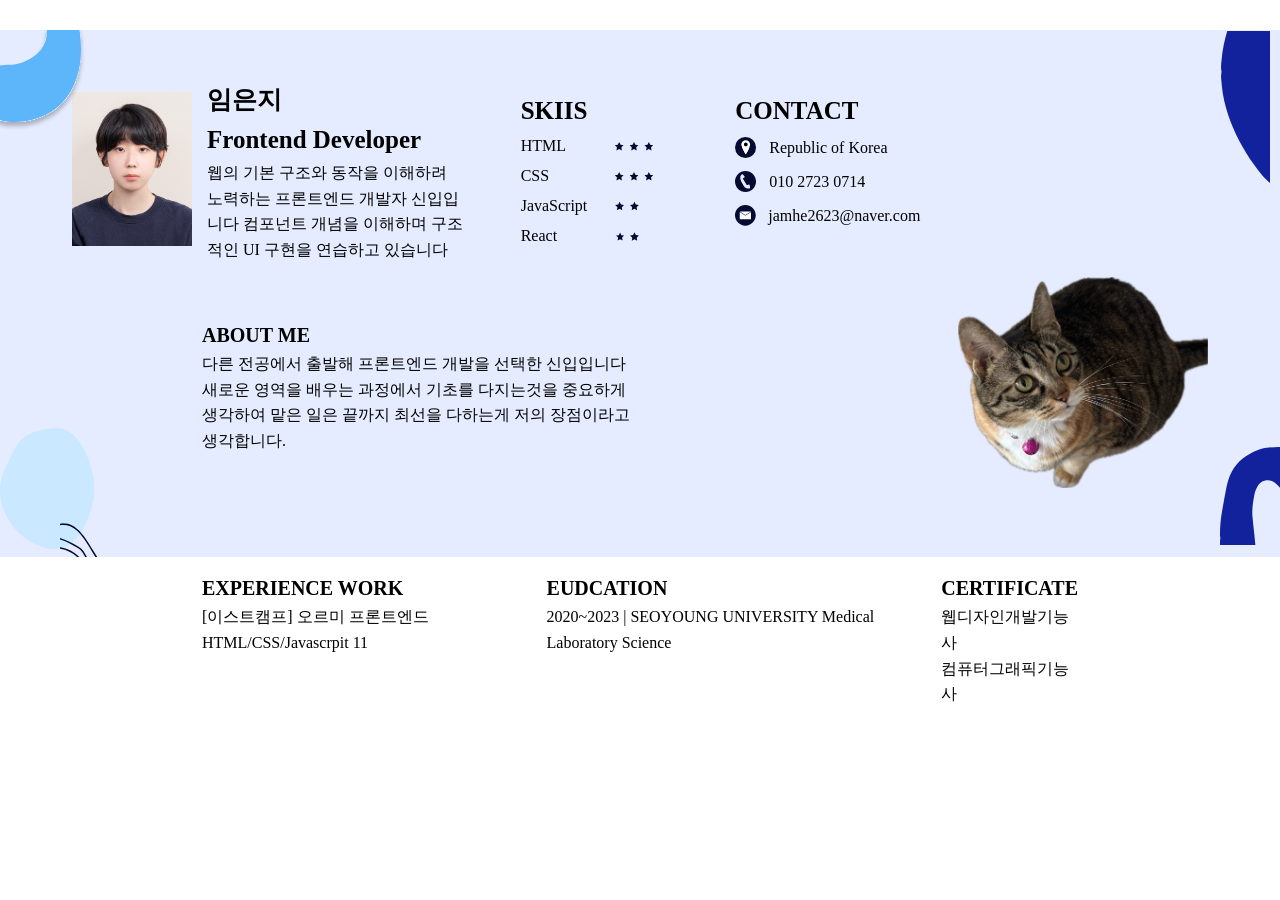
==== commit 8fba57a7: "나비 이미지 이름 경로 변경" ====
--- a/index.html
+++ b/index.html
@@ -363,7 +363,7 @@
           </div>
           <!--어바웃섹션 끝-->
           <div class="cat-img">
-            <img src="./img/ 이미지.png" alt="나비 이미지" />
+            <img src="img/cat.png" alt="나비 이미지" />
           </div>
           <!--나비 이미지 -->
         </div>
